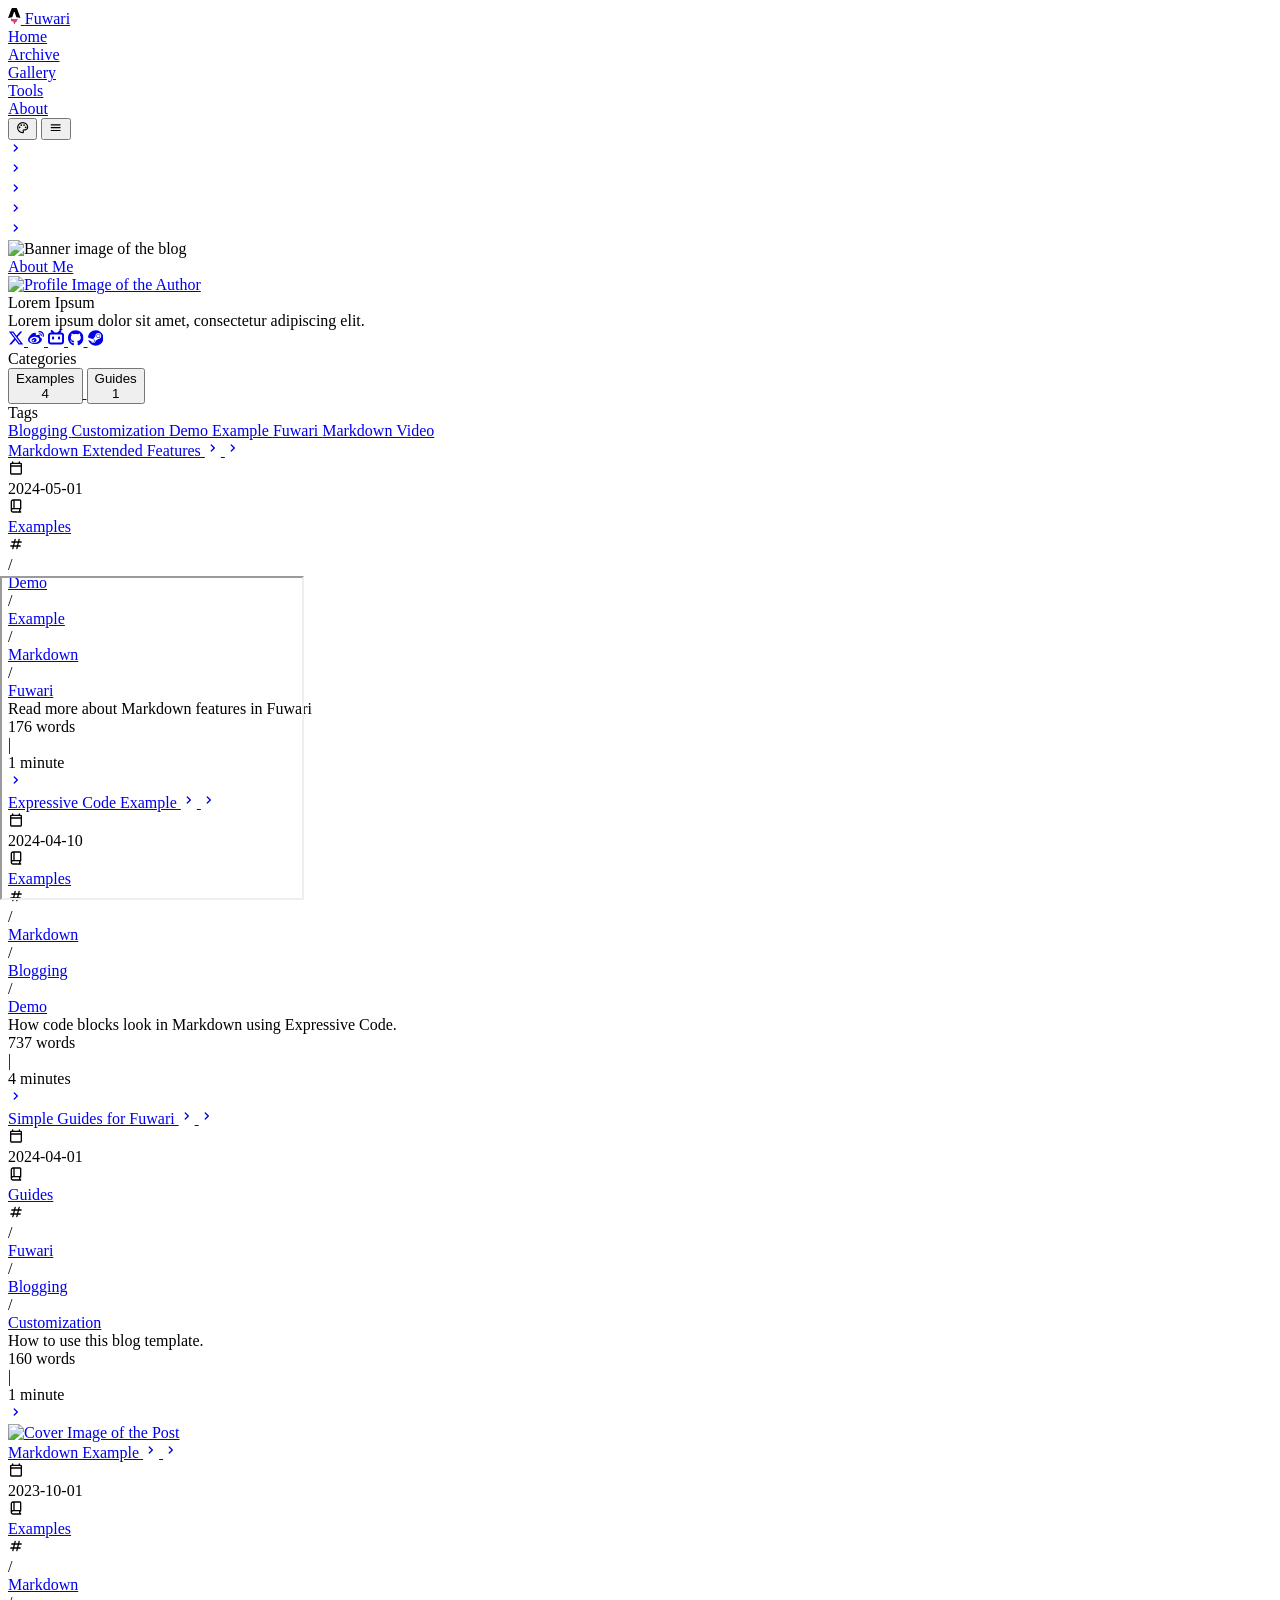
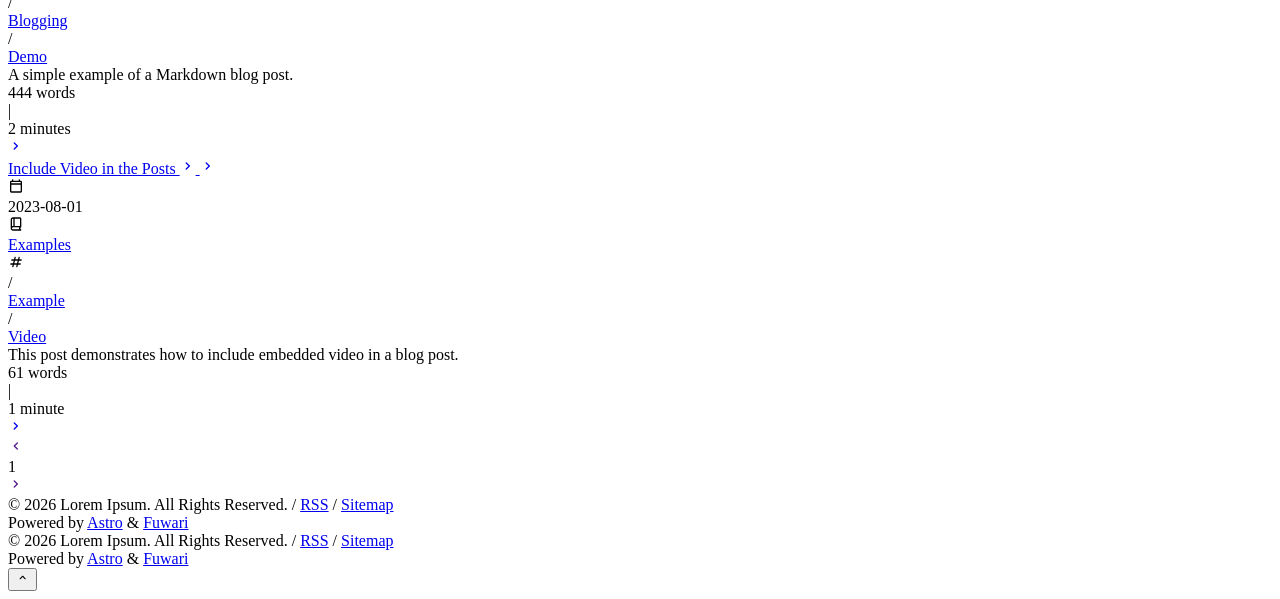
==== index.html @ 93f0564a "'1'" ====
<!DOCTYPE html><html lang="en" class="bg-[var(--page-bg)] transition text-[14px] md:text-[16px]" data-overlayscrollbars-initialize data-astro-cid-sckkx6r4 style="--bannerOffset: 15vh;--banner-height-home: 65vh;--banner-height: 35vh;--configHue: 250;--page-width: 75rem;"> <head><title>Fuwari - Demo Site</title><meta charset="UTF-8"><meta name="description" content="Fuwari - Demo Site"><meta name="author" content="Lorem Ipsum"><meta property="og:site_name" content="Fuwari"><meta property="og:url" content="https://instanthotcocoa.github.io/v2/"><meta property="og:title" content="Fuwari - Demo Site"><meta property="og:description" content="Fuwari - Demo Site"><meta property="og:type" content="website"><meta name="twitter:card" content="summary_large_image"><meta property="twitter:url" content="https://instanthotcocoa.github.io/v2/"><meta name="twitter:title" content="Fuwari - Demo Site"><meta name="twitter:description" content="Fuwari - Demo Site"><meta name="viewport" content="width=device-width"><meta name="generator" content="Astro v5.13.10"><link rel="icon" href="/v2/favicon/favicon-light-32.png" sizes="32x32" media="(prefers-color-scheme: light)"><link rel="icon" href="/v2/favicon/favicon-light-128.png" sizes="128x128" media="(prefers-color-scheme: light)"><link rel="icon" href="/v2/favicon/favicon-light-180.png" sizes="180x180" media="(prefers-color-scheme: light)"><link rel="icon" href="/v2/favicon/favicon-light-192.png" sizes="192x192" media="(prefers-color-scheme: light)"><link rel="icon" href="/v2/favicon/favicon-dark-32.png" sizes="32x32" media="(prefers-color-scheme: dark)"><link rel="icon" href="/v2/favicon/favicon-dark-128.png" sizes="128x128" media="(prefers-color-scheme: dark)"><link rel="icon" href="/v2/favicon/favicon-dark-180.png" sizes="180x180" media="(prefers-color-scheme: dark)"><link rel="icon" href="/v2/favicon/favicon-dark-192.png" sizes="192x192" media="(prefers-color-scheme: dark)"><!-- Set the theme before the page is rendered to avoid a flash --><script>(function(){const DEFAULT_THEME = "auto";
const LIGHT_MODE = "light";
const DARK_MODE = "dark";
const AUTO_MODE = "auto";
const BANNER_HEIGHT_EXTEND = 30;
const PAGE_WIDTH = 75;
const configHue = 250;

			// Load the theme from local storage
			const theme = localStorage.getItem('theme') || DEFAULT_THEME;
			switch (theme) {
				case LIGHT_MODE:
					document.documentElement.classList.remove('dark');
					break
				case DARK_MODE:
					document.documentElement.classList.add('dark');
					break
				case AUTO_MODE:
					if (window.matchMedia('(prefers-color-scheme: dark)').matches) {
						document.documentElement.classList.add('dark');
					} else {
						document.documentElement.classList.remove('dark');
					}
			}

			// Load the hue from local storage
			const hue = localStorage.getItem('hue') || configHue;
			document.documentElement.style.setProperty('--hue', hue);

			// calculate the --banner-height-extend, which needs to be a multiple of 4 to avoid blurry text
			let offset = Math.floor(window.innerHeight * (BANNER_HEIGHT_EXTEND / 100));
			offset = offset - offset % 4;
			document.documentElement.style.setProperty('--banner-height-extend', `${offset}px`);
		})();</script><!-- defines global css variables. This will be applied to <html> <body> and some other elements idk why --><link rel="alternate" type="application/rss+xml" title="Lorem Ipsum" href="https://instanthotcocoa.github.io/rss.xml"><link rel="stylesheet" href="/v2/_astro/Layout.DSulWsr7.css">
<link rel="stylesheet" href="/v2/_astro/Layout.y4KPJ9hc.css">
<link rel="stylesheet" href="/v2/_astro/_page_.Cdfu7bdJ.css">
<link rel="stylesheet" href="/v2/_astro/_page_.Dt-dnKbl.css">
<link rel="stylesheet" href="/v2/_astro/about.BAFBrwNU.css">
<style>.iframe-wrapper[data-astro-cid-mlc4vpxg]{position:relative;width:100%;padding-top:100%;overflow:hidden;border-radius:12px}.iframe-wrapper[data-astro-cid-mlc4vpxg] iframe[data-astro-cid-mlc4vpxg]{position:absolute;top:0;left:0;width:100%;height:100%;background:transparent;border:none}
input.svelte-1wah7ro:focus{outline:0}.search-panel.svelte-1wah7ro{max-height:calc(100vh - 100px);overflow-y:auto}.overflow-y-auto.svelte-fulszy::-webkit-scrollbar{width:4px}.overflow-y-auto.svelte-fulszy::-webkit-scrollbar-track{background:transparent}.overflow-y-auto.svelte-fulszy::-webkit-scrollbar-thumb{background:var(--scrollbar-bg);border-radius:2px}.overflow-y-auto.svelte-fulszy::-webkit-scrollbar-thumb:hover{background:var(--scrollbar-bg-hover)}#display-setting.svelte-d7tq3k input[type=range]:where(.svelte-d7tq3k){-webkit-appearance:none;height:1.5rem;background-image:var(--color-selection-bar);transition:background-image .15s ease-in-out}#display-setting.svelte-d7tq3k input[type=range]:where(.svelte-d7tq3k)::-webkit-slider-thumb{-webkit-appearance:none;height:1rem;width:.5rem;border-radius:.125rem;background:#ffffffb3;box-shadow:none}#display-setting.svelte-d7tq3k input[type=range]:where(.svelte-d7tq3k)::-webkit-slider-thumb:hover{background:#fffc}#display-setting.svelte-d7tq3k input[type=range]:where(.svelte-d7tq3k)::-webkit-slider-thumb:active{background:#fff9}#display-setting.svelte-d7tq3k input[type=range]:where(.svelte-d7tq3k)::-moz-range-thumb{-webkit-appearance:none;height:1rem;width:.5rem;border-radius:.125rem;border-width:0;background:#ffffffb3;box-shadow:none}#display-setting.svelte-d7tq3k input[type=range]:where(.svelte-d7tq3k)::-moz-range-thumb:hover{background:#fffc}#display-setting.svelte-d7tq3k input[type=range]:where(.svelte-d7tq3k)::-moz-range-thumb:active{background:#fff9}#display-setting.svelte-d7tq3k input[type=range]:where(.svelte-d7tq3k)::-ms-thumb{-webkit-appearance:none;height:1rem;width:.5rem;border-radius:.125rem;background:#ffffffb3;box-shadow:none}#display-setting.svelte-d7tq3k input[type=range]:where(.svelte-d7tq3k)::-ms-thumb:hover{background:#fffc}#display-setting.svelte-d7tq3k input[type=range]:where(.svelte-d7tq3k)::-ms-thumb:active{background:#fff9}
</style><script type="module" src="/v2/_astro/page.Bn2Grc6Z.js"></script></head> <body class=" min-h-screen transition  lg:is-home enable-banner" data-overlayscrollbars-initialize data-astro-cid-sckkx6r4 style="--bannerOffset: 15vh;--banner-height-home: 65vh;--banner-height: 35vh;--configHue: 250;--page-width: 75rem;"> <div id="config-carrier" data-hue="250"></div>   <iframe width="300px" height="320px" src="https://instanthotcocoa.github.io/pixijs-live2d/" style="position: fixed; left: 0px; bottom: 0px; z-index: 2147483647;">
    您的浏览器不支持 iframe
</iframe>   <div id="top-row" class="z-50 pointer-events-none relative transition-all duration-700 max-w-[var(--page-width)] px-0 md:px-4 mx-auto"> <div id="navbar-wrapper" class="pointer-events-auto sticky top-0 transition-all"> <nav id="navbar" class="z-50 onload-animation"> <div class="absolute h-8 left-0 right-0 -top-8 bg-[var(--card-bg)] transition"></div> <!-- used for onload animation --> <div class="card-base !overflow-visible max-w-[var(--page-width)] h-[4.5rem] !rounded-t-none mx-auto flex items-center justify-between px-4"> <a href="/v2/" class="btn-plain scale-animation rounded-lg h-[3.25rem] px-5 font-bold active:scale-95"> <div class="flex flex-row text-[var(--primary)] items-center text-md"> <svg width="0.8em" height="1em" class="text-[1.75rem] mb-1 mr-2" data-icon="astro">   <symbol id="ai:local:astro" viewBox="0 0 64 80"><g fill="none"><path fill="#000" d="M20.525 67.632c-3.596-3.279-4.646-10.169-3.147-15.16 2.598 3.147 6.197 4.144 9.926 4.706 5.755.869 11.408.544 16.755-2.08.612-.3 1.177-.7 1.846-1.105.501 1.452.632 2.918.457 4.41-.427 3.633-2.24 6.44-5.122 8.568-1.153.85-2.373 1.611-3.564 2.414-3.658 2.466-4.648 5.358-3.273 9.564.033.103.062.205.136.455-1.868-.834-3.232-2.047-4.272-3.644-1.098-1.684-1.62-3.548-1.647-5.564-.014-.982-.014-1.972-.146-2.939-.323-2.359-1.433-3.415-3.524-3.475-2.146-.063-3.844 1.26-4.294 3.345-.034.16-.084.318-.134.503z"/><path fill="url(#a)" d="M20.525 67.632c-3.596-3.279-4.646-10.169-3.147-15.16 2.598 3.147 6.197 4.144 9.926 4.706 5.755.869 11.408.544 16.755-2.08.612-.3 1.177-.7 1.846-1.105.501 1.452.632 2.918.457 4.41-.427 3.633-2.24 6.44-5.122 8.568-1.153.85-2.373 1.611-3.564 2.414-3.658 2.466-4.648 5.358-3.273 9.564.033.103.062.205.136.455-1.868-.834-3.232-2.047-4.272-3.644-1.098-1.684-1.62-3.548-1.647-5.564-.014-.982-.014-1.972-.146-2.939-.323-2.359-1.433-3.415-3.524-3.475-2.146-.063-3.844 1.26-4.294 3.345-.034.16-.084.318-.134.503z"/><path fill="#000" d="M0 51.64s10.649-5.175 21.327-5.175L29.38 21.61c.301-1.202 1.181-2.019 2.175-2.019s1.874.817 2.175 2.02l8.051 24.854c12.647 0 21.328 5.175 21.328 5.175L44.984 2.39C44.465.935 43.59 0 42.407 0H20.702c-1.181 0-2.022.936-2.577 2.39C18.086 2.485 0 51.64 0 51.64"/><defs><linearGradient id="a" x1="31.554" x2="39.746" y1="75.442" y2="48.376" gradientUnits="userSpaceOnUse"><stop stop-color="#D83333"/><stop offset="1" stop-color="#F041FF"/></linearGradient></defs></g></symbol><use href="#ai:local:astro"></use>  </svg> <span data-i18n="title">Fuwari</span> </div> </a> <div class="hidden md:flex"> <a aria-label="Home" href="/v2/" class="btn-plain scale-animation rounded-lg h-11 font-bold px-5 active:scale-95"> <div class="flex items-center"> <span data-i18n="Home">Home</span>  </div> </a><a aria-label="Archive" href="/v2/archive/" class="btn-plain scale-animation rounded-lg h-11 font-bold px-5 active:scale-95"> <div class="flex items-center"> <span data-i18n="Archive">Archive</span>  </div> </a><a aria-label="Gallery" href="/v2/gallery/" class="btn-plain scale-animation rounded-lg h-11 font-bold px-5 active:scale-95"> <div class="flex items-center"> <span data-i18n="Gallery">Gallery</span>  </div> </a><a aria-label="Tools" href="/v2/tools/" class="btn-plain scale-animation rounded-lg h-11 font-bold px-5 active:scale-95"> <div class="flex items-center"> <span data-i18n="Tools">Tools</span>  </div> </a><a aria-label="About" href="/v2/about/" class="btn-plain scale-animation rounded-lg h-11 font-bold px-5 active:scale-95"> <div class="flex items-center"> <span data-i18n="About">About</span>  </div> </a> </div> <div class="flex"> <!--<SearchPanel client:load>--> <style>astro-island,astro-slot,astro-static-slot{display:contents}</style><script>(()=>{var e=async t=>{await(await t())()};(self.Astro||(self.Astro={})).only=e;window.dispatchEvent(new Event("astro:only"));})();</script><script>(()=>{var A=Object.defineProperty;var g=(i,o,a)=>o in i?A(i,o,{enumerable:!0,configurable:!0,writable:!0,value:a}):i[o]=a;var d=(i,o,a)=>g(i,typeof o!="symbol"?o+"":o,a);{let i={0:t=>m(t),1:t=>a(t),2:t=>new RegExp(t),3:t=>new Date(t),4:t=>new Map(a(t)),5:t=>new Set(a(t)),6:t=>BigInt(t),7:t=>new URL(t),8:t=>new Uint8Array(t),9:t=>new Uint16Array(t),10:t=>new Uint32Array(t),11:t=>1/0*t},o=t=>{let[l,e]=t;return l in i?i[l](e):void 0},a=t=>t.map(o),m=t=>typeof t!="object"||t===null?t:Object.fromEntries(Object.entries(t).map(([l,e])=>[l,o(e)]));class y extends HTMLElement{constructor(){super(...arguments);d(this,"Component");d(this,"hydrator");d(this,"hydrate",async()=>{var b;if(!this.hydrator||!this.isConnected)return;let e=(b=this.parentElement)==null?void 0:b.closest("astro-island[ssr]");if(e){e.addEventListener("astro:hydrate",this.hydrate,{once:!0});return}let c=this.querySelectorAll("astro-slot"),n={},h=this.querySelectorAll("template[data-astro-template]");for(let r of h){let s=r.closest(this.tagName);s!=null&&s.isSameNode(this)&&(n[r.getAttribute("data-astro-template")||"default"]=r.innerHTML,r.remove())}for(let r of c){let s=r.closest(this.tagName);s!=null&&s.isSameNode(this)&&(n[r.getAttribute("name")||"default"]=r.innerHTML)}let p;try{p=this.hasAttribute("props")?m(JSON.parse(this.getAttribute("props"))):{}}catch(r){let s=this.getAttribute("component-url")||"<unknown>",v=this.getAttribute("component-export");throw v&&(s+=` (export ${v})`),console.error(`[hydrate] Error parsing props for component ${s}`,this.getAttribute("props"),r),r}let u;await this.hydrator(this)(this.Component,p,n,{client:this.getAttribute("client")}),this.removeAttribute("ssr"),this.dispatchEvent(new CustomEvent("astro:hydrate"))});d(this,"unmount",()=>{this.isConnected||this.dispatchEvent(new CustomEvent("astro:unmount"))})}disconnectedCallback(){document.removeEventListener("astro:after-swap",this.unmount),document.addEventListener("astro:after-swap",this.unmount,{once:!0})}connectedCallback(){if(!this.hasAttribute("await-children")||document.readyState==="interactive"||document.readyState==="complete")this.childrenConnectedCallback();else{let e=()=>{document.removeEventListener("DOMContentLoaded",e),c.disconnect(),this.childrenConnectedCallback()},c=new MutationObserver(()=>{var n;((n=this.lastChild)==null?void 0:n.nodeType)===Node.COMMENT_NODE&&this.lastChild.nodeValue==="astro:end"&&(this.lastChild.remove(),e())});c.observe(this,{childList:!0}),document.addEventListener("DOMContentLoaded",e)}}async childrenConnectedCallback(){let e=this.getAttribute("before-hydration-url");e&&await import(e),this.start()}async start(){let e=JSON.parse(this.getAttribute("opts")),c=this.getAttribute("client");if(Astro[c]===void 0){window.addEventListener(`astro:${c}`,()=>this.start(),{once:!0});return}try{await Astro[c](async()=>{let n=this.getAttribute("renderer-url"),[h,{default:p}]=await Promise.all([import(this.getAttribute("component-url")),n?import(n):()=>()=>{}]),u=this.getAttribute("component-export")||"default";if(!u.includes("."))this.Component=h[u];else{this.Component=h;for(let f of u.split("."))this.Component=this.Component[f]}return this.hydrator=p,this.hydrate},e,this)}catch(n){console.error(`[astro-island] Error hydrating ${this.getAttribute("component-url")}`,n)}}attributeChangedCallback(){this.hydrate()}}d(y,"observedAttributes",["props"]),customElements.get("astro-island")||customElements.define("astro-island",y)}})();</script><astro-island uid="Z266nYL" component-url="/v2/_astro/Search.BaLKY0da.js" component-export="default" renderer-url="/v2/_astro/client.svelte.DAYbMegC.js" props="{}" ssr client="only" opts="{&quot;name&quot;:&quot;Search&quot;,&quot;value&quot;:&quot;svelte&quot;}"></astro-island> <astro-island uid="Z1GD9ji" component-url="/v2/_astro/LanguageSwitch.3F9Gmn_I.js" component-export="default" renderer-url="/v2/_astro/client.svelte.DAYbMegC.js" props="{}" ssr client="only" opts="{&quot;name&quot;:&quot;LanguageSwitch&quot;,&quot;value&quot;:true}"></astro-island> <button aria-label="Display Settings" class="btn-plain scale-animation rounded-lg h-11 w-11 active:scale-90" id="display-settings-switch"> <svg width="1em" height="1em" class="text-[1.25rem]" data-icon="material-symbols:palette-outline">   <symbol id="ai:material-symbols:palette-outline" viewBox="0 0 24 24"><path fill="currentColor" d="M12 22q-2.05 0-3.875-.788t-3.187-2.15t-2.15-3.187T2 12q0-2.075.813-3.9t2.2-3.175T8.25 2.788T12.2 2q2 0 3.775.688t3.113 1.9t2.125 2.875T22 11.05q0 2.875-1.75 4.413T16 17h-1.85q-.225 0-.312.125t-.088.275q0 .3.375.863t.375 1.287q0 1.25-.687 1.85T12 22m-5.5-9q.65 0 1.075-.425T8 11.5t-.425-1.075T6.5 10t-1.075.425T5 11.5t.425 1.075T6.5 13m3-4q.65 0 1.075-.425T11 7.5t-.425-1.075T9.5 6t-1.075.425T8 7.5t.425 1.075T9.5 9m5 0q.65 0 1.075-.425T16 7.5t-.425-1.075T14.5 6t-1.075.425T13 7.5t.425 1.075T14.5 9m3 4q.65 0 1.075-.425T19 11.5t-.425-1.075T17.5 10t-1.075.425T16 11.5t.425 1.075T17.5 13M12 20q.225 0 .363-.125t.137-.325q0-.35-.375-.825T11.75 17.3q0-1.05.725-1.675T14.25 15H16q1.65 0 2.825-.962T20 11.05q0-3.025-2.312-5.038T12.2 4Q8.8 4 6.4 6.325T4 12q0 3.325 2.338 5.663T12 20"/></symbol><use href="#ai:material-symbols:palette-outline"></use>  </svg> </button> <astro-island uid="Z12lejB" component-url="/v2/_astro/LightDarkSwitch.BEn4YEo2.js" component-export="default" renderer-url="/v2/_astro/client.svelte.DAYbMegC.js" props="{}" ssr client="only" opts="{&quot;name&quot;:&quot;LightDarkSwitch&quot;,&quot;value&quot;:&quot;svelte&quot;}"></astro-island> <button aria-label="Menu" name="Nav Menu" class="btn-plain scale-animation rounded-lg w-11 h-11 active:scale-90 md:!hidden" id="nav-menu-switch"> <svg width="1em" height="1em" class="text-[1.25rem]" data-icon="material-symbols:menu-rounded">   <symbol id="ai:material-symbols:menu-rounded" viewBox="0 0 24 24"><path fill="currentColor" d="M4 18q-.425 0-.712-.288T3 17t.288-.712T4 16h16q.425 0 .713.288T21 17t-.288.713T20 18zm0-5q-.425 0-.712-.288T3 12t.288-.712T4 11h16q.425 0 .713.288T21 12t-.288.713T20 13zm0-5q-.425 0-.712-.288T3 7t.288-.712T4 6h16q.425 0 .713.288T21 7t-.288.713T20 8z"/></symbol><use href="#ai:material-symbols:menu-rounded"></use>  </svg> </button> </div> <div id="nav-menu-panel" class="float-panel float-panel-closed absolute transition-all fixed right-4 px-2 py-2"> <a href="/v2/" class="group flex justify-between items-center py-2 pl-3 pr-1 rounded-lg gap-8
            hover:bg-[var(--btn-plain-bg-hover)] active:bg-[var(--btn-plain-bg-active)] transition
        "> <div class="transition text-black/75 dark:text-white/75 font-bold group-hover:text-[var(--primary)] group-active:text-[var(--primary)]">  </div> <svg width="1em" height="1em" class="transition text-[1.25rem] text-[var(--primary)]" data-icon="material-symbols:chevron-right-rounded">   <symbol id="ai:material-symbols:chevron-right-rounded" viewBox="0 0 24 24"><path fill="currentColor" d="M12.6 12L8.7 8.1q-.275-.275-.275-.7t.275-.7t.7-.275t.7.275l4.6 4.6q.15.15.213.325t.062.375t-.062.375t-.213.325l-4.6 4.6q-.275.275-.7.275t-.7-.275t-.275-.7t.275-.7z"/></symbol><use href="#ai:material-symbols:chevron-right-rounded"></use>  </svg>  </a><a href="/v2/archive/" class="group flex justify-between items-center py-2 pl-3 pr-1 rounded-lg gap-8
            hover:bg-[var(--btn-plain-bg-hover)] active:bg-[var(--btn-plain-bg-active)] transition
        "> <div class="transition text-black/75 dark:text-white/75 font-bold group-hover:text-[var(--primary)] group-active:text-[var(--primary)]">  </div> <svg width="1em" height="1em" viewBox="0 0 24 24" class="transition text-[1.25rem] text-[var(--primary)]" data-icon="material-symbols:chevron-right-rounded">   <use href="#ai:material-symbols:chevron-right-rounded"></use>  </svg>  </a><a href="/v2/gallery/" class="group flex justify-between items-center py-2 pl-3 pr-1 rounded-lg gap-8
            hover:bg-[var(--btn-plain-bg-hover)] active:bg-[var(--btn-plain-bg-active)] transition
        "> <div class="transition text-black/75 dark:text-white/75 font-bold group-hover:text-[var(--primary)] group-active:text-[var(--primary)]">  </div> <svg width="1em" height="1em" viewBox="0 0 24 24" class="transition text-[1.25rem] text-[var(--primary)]" data-icon="material-symbols:chevron-right-rounded">   <use href="#ai:material-symbols:chevron-right-rounded"></use>  </svg>  </a><a href="/v2/tools/" class="group flex justify-between items-center py-2 pl-3 pr-1 rounded-lg gap-8
            hover:bg-[var(--btn-plain-bg-hover)] active:bg-[var(--btn-plain-bg-active)] transition
        "> <div class="transition text-black/75 dark:text-white/75 font-bold group-hover:text-[var(--primary)] group-active:text-[var(--primary)]">  </div> <svg width="1em" height="1em" viewBox="0 0 24 24" class="transition text-[1.25rem] text-[var(--primary)]" data-icon="material-symbols:chevron-right-rounded">   <use href="#ai:material-symbols:chevron-right-rounded"></use>  </svg>  </a><a href="/v2/about/" class="group flex justify-between items-center py-2 pl-3 pr-1 rounded-lg gap-8
            hover:bg-[var(--btn-plain-bg-hover)] active:bg-[var(--btn-plain-bg-active)] transition
        "> <div class="transition text-black/75 dark:text-white/75 font-bold group-hover:text-[var(--primary)] group-active:text-[var(--primary)]">  </div> <svg width="1em" height="1em" viewBox="0 0 24 24" class="transition text-[1.25rem] text-[var(--primary)]" data-icon="material-symbols:chevron-right-rounded">   <use href="#ai:material-symbols:chevron-right-rounded"></use>  </svg>  </a> </div> <astro-island uid="21KWGd" component-url="/v2/_astro/DisplaySettings.Ccnw3GHA.js" component-export="default" renderer-url="/v2/_astro/client.svelte.DAYbMegC.js" props="{}" ssr client="only" opts="{&quot;name&quot;:&quot;DisplaySettings&quot;,&quot;value&quot;:&quot;svelte&quot;}"></astro-island> </div> </nav> <script type="module">function o(){localStorage.theme==="dark"?(document.documentElement.classList.remove("dark"),localStorage.theme="light"):(document.documentElement.classList.add("dark"),localStorage.theme="dark")}function a(){let t=document.getElementById("scheme-switch");t&&(t.onclick=function(){o()});let n=document.getElementById("language-switch");n&&(n.onclick=function(){let e=document.getElementById("language-panel");e&&e.classList.toggle("float-panel-closed")});let l=document.getElementById("display-settings-switch");l&&(l.onclick=function(){let e=document.getElementById("display-setting");e&&e.classList.toggle("float-panel-closed")});let c=document.getElementById("nav-menu-switch");c&&(c.onclick=function(){let e=document.getElementById("nav-menu-panel");e&&e.classList.toggle("float-panel-closed")})}a();</script> <script>(function(){const scriptUrl = "/v2/pagefind/pagefind.js";

async function loadPagefind() {
    try {
        const response = await fetch(scriptUrl, { method: 'HEAD' });
        if (!response.ok) {
            throw new Error(`Pagefind script not found: ${response.status}`);
        }

        const pagefind = await import(scriptUrl);

        await pagefind.options({
            excerptLength: 20
        });

        window.pagefind = pagefind;

        document.dispatchEvent(new CustomEvent('pagefindready'));
        console.log('Pagefind loaded and initialized successfully, event dispatched.');
    } catch (error) {
        console.error('Failed to load Pagefind:', error);
        window.pagefind = {
            search: () => Promise.resolve({ results: [] }),
            options: () => Promise.resolve(),
        };
        document.dispatchEvent(new CustomEvent('pagefindloaderror'));
        console.log('Pagefind load error, event dispatched.');
    }
}

if (document.readyState === 'loading') {
    document.addEventListener('DOMContentLoaded', loadPagefind);
} else {
    loadPagefind();
}
})();</script> </div> </div>  <header id="banner-wrapper" class="absolute z-10 w-full transition duration-700 overflow-hidden" style="top: -30vh"> <div id="banner" class="object-cover h-full transition duration-700 opacity-0 scale-105 overflow-hidden relative"> <div class="transition absolute inset-0 dark:bg-black/10 bg-opacity-50 pointer-events-none"></div> <img src="/v2/_astro/demo-banner.WD4SMgz__Z2ks312.webp" alt="Banner image of the blog" style="object-position: center" loading="lazy" decoding="async" fetchpriority="auto" width="1920" height="1369" class="w-full h-full object-cover">  </div> </header> <div class="absolute w-full z-30 pointer-events-none" style="top: calc(35vh - 3.5rem)"> <!-- The pointer-events-none here prevent blocking the click event of the TOC --> <div class="relative max-w-[var(--page-width)] mx-auto pointer-events-auto"> <div id="main-grid" class="transition-swup-fade transition duration-700 w-full left-0 right-0 grid grid-cols-[17.5rem_auto] grid-rows-[auto_1fr_auto] lg:grid-rows-[auto]
    mx-auto gap-4 px-0 md:px-4"> <!-- Banner image credit -->  <aside id="sidebar" class="mb-4 row-start-2 row-end-3 col-span-2 lg:row-start-1 lg:row-end-2 lg:col-span-1 lg:max-w-[17.5rem] onload-animation w-full"> <div class="flex flex-col w-full gap-4 mb-4"> <div class="card-base p-3"> <a aria-label="Go to About Page" href="/v2/about/" class="group block relative mx-auto mt-1 lg:mx-0 lg:mt-0 mb-3
       max-w-[12rem] lg:max-w-none overflow-hidden rounded-xl active:scale-95"> <div class="absolute transition pointer-events-none group-hover:bg-black/30 group-active:bg-black/50 w-full h-full z-50 flex items-center justify-center"> <div class="transition opacity-0 scale-90 group-hover:scale-100 group-hover:opacity-100 text-white text-xl"> <span data-i18n="aboutMe">About Me</span> </div> </div> <div class="mx-auto lg:w-full h-full lg:mt-0  overflow-hidden relative"> <div class="transition absolute inset-0 dark:bg-black/10 bg-opacity-50 pointer-events-none"></div> <img src="/v2/_astro/demo-avatar.CxcI0ivM_ZVKmDl.webp" alt="Profile Image of the Author" style="object-position: center" loading="lazy" decoding="async" fetchpriority="auto" width="512" height="512" class="w-full h-full object-cover">  </div> </a> <div class="px-2"> <div class="font-bold text-xl text-center mb-1 dark:text-neutral-50 transition">Lorem Ipsum</div> <div class="h-1 w-5 bg-[var(--primary)] mx-auto rounded-full mb-2 transition"></div> <div class="text-center text-neutral-400 mb-2.5 transition">Lorem ipsum dolor sit amet, consectetur adipiscing elit.</div> <div class="flex flex-wrap gap-2 justify-center mb-1"> <a rel="me" aria-label="label-X-Twitter" href="https://x.com/elonmusk" target="_blank" class="btn-regular rounded-lg h-10 w-10 active:scale-90"> <svg width="1em" height="1em" class="text-[1.5rem]" data-icon="fa6-brands:x-twitter">   <symbol id="ai:fa6-brands:x-twitter" viewBox="0 0 512 512"><path fill="currentColor" d="M389.2 48h70.6L305.6 224.2L487 464H345L233.7 318.6L106.5 464H35.8l164.9-188.5L26.8 48h145.6l100.5 132.9zm-24.8 373.8h39.1L151.1 88h-42z"/></symbol><use href="#ai:fa6-brands:x-twitter"></use>  </svg> </a><a rel="me" aria-label="label-Weibo" href="https://weibo.com/u/1111681197" target="_blank" class="btn-regular rounded-lg h-10 w-10 active:scale-90"> <svg width="1em" height="1em" class="text-[1.5rem]" data-icon="fa6-brands:weibo">   <symbol id="ai:fa6-brands:weibo" viewBox="0 0 512 512"><path fill="currentColor" d="M407 177.6c7.6-24-13.4-46.8-37.4-41.7c-22 4.8-28.8-28.1-7.1-32.8c50.1-10.9 92.3 37.1 76.5 84.8c-6.8 21.2-38.8 10.8-32-10.3M214.8 446.7C108.5 446.7 0 395.3 0 310.4c0-44.3 28-95.4 76.3-143.7C176 67 279.5 65.8 249.9 161c-4 13.1 12.3 5.7 12.3 6c79.5-33.6 140.5-16.8 114 51.4c-3.7 9.4 1.1 10.9 8.3 13.1c135.7 42.3 34.8 215.2-169.7 215.2m143.7-146.3c-5.4-55.7-78.5-94-163.4-85.7c-84.8 8.6-148.8 60.3-143.4 116s78.5 94 163.4 85.7c84.8-8.6 148.8-60.3 143.4-116M347.9 35.1c-25.9 5.6-16.8 43.7 8.3 38.3c72.3-15.2 134.8 52.8 111.7 124c-7.4 24.2 29.1 37 37.4 12c31.9-99.8-55.1-195.9-157.4-174.3m-78.5 311c-17.1 38.8-66.8 60-109.1 46.3c-40.8-13.1-58-53.4-40.3-89.7c17.7-35.4 63.1-55.4 103.4-45.1c42 10.8 63.1 50.2 46 88.5m-86.3-30c-12.9-5.4-30 .3-38 12.9c-8.3 12.9-4.3 28 8.6 34c13.1 6 30.8.3 39.1-12.9c8-13.1 3.7-28.3-9.7-34m32.6-13.4c-5.1-1.7-11.4.6-14.3 5.4c-2.9 5.1-1.4 10.6 3.7 12.9c5.1 2 11.7-.3 14.6-5.4c2.8-5.2 1.1-10.9-4-12.9"/></symbol><use href="#ai:fa6-brands:weibo"></use>  </svg> </a><a rel="me" aria-label="label-Bilibili" href="https://space.bilibili.com/208259" target="_blank" class="btn-regular rounded-lg h-10 w-10 active:scale-90"> <svg width="1em" height="1em" class="text-[1.5rem]" data-icon="fa6-brands:bilibili">   <symbol id="ai:fa6-brands:bilibili" viewBox="0 0 512 512"><path fill="currentColor" d="M488.6 104.1c16.7 18.1 24.4 39.7 23.3 65.7v202.4c-.4 26.4-9.2 48.1-26.5 65.1c-17.2 17-39.1 25.9-65.5 26.7H92.02c-26.45-.8-48.21-9.8-65.28-27.2C9.682 419.4.767 396.5 0 368.2V169.8c.767-26 9.682-47.6 26.74-65.7C43.81 87.75 65.57 78.77 92.02 78h29.38L96.05 52.19c-5.75-5.73-8.63-13-8.63-21.79c0-8.8 2.88-16.06 8.63-21.797C101.8 2.868 109.1 0 117.9 0q13.2 0 21.9 8.603L213.1 78h88l74.5-69.397C381.7 2.868 389.2 0 398 0q13.2 0 21.9 8.603c5.7 5.737 8.6 12.997 8.6 21.797c0 8.79-2.9 16.06-8.6 21.79L394.6 78h29.3c26.4.77 48 9.75 64.7 26.1m-38.8 69.7c-.4-9.6-3.7-17.4-10.7-23.5c-5.2-6.1-14-9.4-22.7-9.8H96.05c-9.59.4-17.45 3.7-23.58 9.8c-6.14 6.1-9.4 13.9-9.78 23.5v194.4c0 9.2 3.26 17 9.78 23.5s14.38 9.8 23.58 9.8H416.4c9.2 0 17-3.3 23.3-9.8s9.7-14.3 10.1-23.5zm-264.3 42.7c6.3 6.3 9.7 14.1 10.1 23.2V273c-.4 9.2-3.7 16.9-9.8 23.2c-6.2 6.3-14 9.5-23.6 9.5s-17.5-3.2-23.6-9.5s-9.4-14-9.8-23.2v-33.3c.4-9.1 3.8-16.9 10.1-23.2s13.2-9.6 23.3-10c9.2.4 17 3.7 23.3 10m191.5 0c6.3 6.3 9.7 14.1 10.1 23.2V273c-.4 9.2-3.7 16.9-9.8 23.2s-14 9.5-23.6 9.5s-17.4-3.2-23.6-9.5c-7-6.3-9.4-14-9.7-23.2v-33.3c.3-9.1 3.7-16.9 10-23.2s14.1-9.6 23.3-10c9.2.4 17 3.7 23.3 10"/></symbol><use href="#ai:fa6-brands:bilibili"></use>  </svg> </a><a rel="me" aria-label="label-GitHub" href="https://github.com/github" target="_blank" class="btn-regular rounded-lg h-10 w-10 active:scale-90"> <svg width="0.97em" height="1em" class="text-[1.5rem]" data-icon="fa6-brands:github">   <symbol id="ai:fa6-brands:github" viewBox="0 0 496 512"><path fill="currentColor" d="M165.9 397.4c0 2-2.3 3.6-5.2 3.6c-3.3.3-5.6-1.3-5.6-3.6c0-2 2.3-3.6 5.2-3.6c3-.3 5.6 1.3 5.6 3.6m-31.1-4.5c-.7 2 1.3 4.3 4.3 4.9c2.6 1 5.6 0 6.2-2s-1.3-4.3-4.3-5.2c-2.6-.7-5.5.3-6.2 2.3m44.2-1.7c-2.9.7-4.9 2.6-4.6 4.9c.3 2 2.9 3.3 5.9 2.6c2.9-.7 4.9-2.6 4.6-4.6c-.3-1.9-3-3.2-5.9-2.9M244.8 8C106.1 8 0 113.3 0 252c0 110.9 69.8 205.8 169.5 239.2c12.8 2.3 17.3-5.6 17.3-12.1c0-6.2-.3-40.4-.3-61.4c0 0-70 15-84.7-29.8c0 0-11.4-29.1-27.8-36.6c0 0-22.9-15.7 1.6-15.4c0 0 24.9 2 38.6 25.8c21.9 38.6 58.6 27.5 72.9 20.9c2.3-16 8.8-27.1 16-33.7c-55.9-6.2-112.3-14.3-112.3-110.5c0-27.5 7.6-41.3 23.6-58.9c-2.6-6.5-11.1-33.3 2.6-67.9c20.9-6.5 69 27 69 27c20-5.6 41.5-8.5 62.8-8.5s42.8 2.9 62.8 8.5c0 0 48.1-33.6 69-27c13.7 34.7 5.2 61.4 2.6 67.9c16 17.7 25.8 31.5 25.8 58.9c0 96.5-58.9 104.2-114.8 110.5c9.2 7.9 17 22.9 17 46.4c0 33.7-.3 75.4-.3 83.6c0 6.5 4.6 14.4 17.3 12.1C428.2 457.8 496 362.9 496 252C496 113.3 383.5 8 244.8 8M97.2 352.9c-1.3 1-1 3.3.7 5.2c1.6 1.6 3.9 2.3 5.2 1c1.3-1 1-3.3-.7-5.2c-1.6-1.6-3.9-2.3-5.2-1m-10.8-8.1c-.7 1.3.3 2.9 2.3 3.9c1.6 1 3.6.7 4.3-.7c.7-1.3-.3-2.9-2.3-3.9c-2-.6-3.6-.3-4.3.7m32.4 35.6c-1.6 1.3-1 4.3 1.3 6.2c2.3 2.3 5.2 2.6 6.5 1c1.3-1.3.7-4.3-1.3-6.2c-2.2-2.3-5.2-2.6-6.5-1m-11.4-14.7c-1.6 1-1.6 3.6 0 5.9s4.3 3.3 5.6 2.3c1.6-1.3 1.6-3.9 0-6.2c-1.4-2.3-4-3.3-5.6-2"/></symbol><use href="#ai:fa6-brands:github"></use>  </svg> </a><a rel="me" aria-label="label-Steam" href="https://steamcommunity.com/id/gabelogannewell" target="_blank" class="btn-regular rounded-lg h-10 w-10 active:scale-90"> <svg width="0.97em" height="1em" class="text-[1.5rem]" data-icon="fa6-brands:steam">   <symbol id="ai:fa6-brands:steam" viewBox="0 0 496 512"><path fill="currentColor" d="M496 256c0 137-111.2 248-248.4 248c-113.8 0-209.6-76.3-239-180.4l95.2 39.3c6.4 32.1 34.9 56.4 68.9 56.4c39.2 0 71.9-32.4 70.2-73.5l84.5-60.2c52.1 1.3 95.8-40.9 95.8-93.5c0-51.6-42-93.5-93.7-93.5s-93.7 42-93.7 93.5v1.2L176.6 279c-15.5-.9-30.7 3.4-43.5 12.1L0 236.1C10.2 108.4 117.1 8 247.6 8C384.8 8 496 119 496 256M155.7 384.3l-30.5-12.6a52.8 52.8 0 0 0 27.2 25.8c26.9 11.2 57.8-1.6 69-28.4c5.4-13 5.5-27.3.1-40.3S206 305.6 193 300.2c-12.9-5.4-26.7-5.2-38.9-.6l31.5 13c19.8 8.2 29.2 30.9 20.9 50.7c-8.3 19.9-31 29.2-50.8 21m173.8-129.9c-34.4 0-62.4-28-62.4-62.3s28-62.3 62.4-62.3s62.4 28 62.4 62.3s-27.9 62.3-62.4 62.3m.1-15.6c25.9 0 46.9-21 46.9-46.8c0-25.9-21-46.8-46.9-46.8s-46.9 21-46.9 46.8c.1 25.8 21.1 46.8 46.9 46.8"/></symbol><use href="#ai:fa6-brands:steam"></use>  </svg> </a>  </div> </div> </div> </div> <div id="sidebar-sticky" class="transition-all duration-700 flex flex-col w-full gap-4 top-4 sticky top-4"> <widget-layout data-id="categories" data-is-collapsed="false" class="pb-4 card-base onload-animation" style="animation-delay: 150ms; --collapsedHeight: 7.5rem;" data-astro-cid-ucso7hve="true"> <div class="font-bold transition text-lg text-neutral-900 dark:text-neutral-100 relative ml-8 mt-4 mb-2
        before:w-1 before:h-4 before:rounded-md before:bg-[var(--primary)]
        before:absolute before:left-[-16px] before:top-[5.5px]" data-i18n="categories" data-astro-cid-ucso7hve style="--collapsedHeight: 7.5rem;">Categories</div> <div id="categories" class="collapse-wrapper px-4 overflow-hidden" data-astro-cid-ucso7hve style="--collapsedHeight: 7.5rem;"> <a href="/v2/archive/?category=Examples" aria-label="View all posts in the Examples category"> <button class="
            w-full
            h-10
            rounded-lg
            bg-none
            hover:bg-[var(--btn-plain-bg-hover)]
            active:bg-[var(--btn-plain-bg-active)]
            transition-all
            pl-2
            hover:pl-3
            
            text-neutral-700
            hover:text-[var(--primary)]
            dark:text-neutral-300
            dark:hover:text-[var(--primary)]
        "> <div class="flex items-center justify-between relative mr-2"> <div class="overflow-hidden text-left whitespace-nowrap overflow-ellipsis  "> Examples </div> <div class="transition px-2 h-7 ml-4 min-w-[2rem] rounded-lg text-sm font-bold
                    text-[var(--btn-content)] dark:text-[var(--deep-text)]
                    bg-[var(--btn-regular-bg)] dark:bg-[var(--primary)]
                    flex items-center justify-center"> 4 </div> </div> </button> </a><a href="/v2/archive/?category=Guides" aria-label="View all posts in the Guides category"> <button class="
            w-full
            h-10
            rounded-lg
            bg-none
            hover:bg-[var(--btn-plain-bg-hover)]
            active:bg-[var(--btn-plain-bg-active)]
            transition-all
            pl-2
            hover:pl-3
            
            text-neutral-700
            hover:text-[var(--primary)]
            dark:text-neutral-300
            dark:hover:text-[var(--primary)]
        "> <div class="flex items-center justify-between relative mr-2"> <div class="overflow-hidden text-left whitespace-nowrap overflow-ellipsis  "> Guides </div> <div class="transition px-2 h-7 ml-4 min-w-[2rem] rounded-lg text-sm font-bold
                    text-[var(--btn-content)] dark:text-[var(--deep-text)]
                    bg-[var(--btn-regular-bg)] dark:bg-[var(--primary)]
                    flex items-center justify-center"> 1 </div> </div> </button> </a> </div>  </widget-layout>  <script type="module">class d extends HTMLElement{constructor(){if(super(),this.dataset.isCollapsed!=="true")return;const e=this.dataset.id,t=this.querySelector(".expand-btn"),s=this.querySelector(`#${e}`);t.addEventListener("click",()=>{s.classList.remove("collapsed"),t.classList.add("hidden")})}}customElements.get("widget-layout")||customElements.define("widget-layout",d);</script> <widget-layout data-id="tags" data-is-collapsed="false" class="pb-4 card-base onload-animation" style="animation-delay: 200ms; --collapsedHeight: 7.5rem;" data-astro-cid-ucso7hve="true"> <div class="font-bold transition text-lg text-neutral-900 dark:text-neutral-100 relative ml-8 mt-4 mb-2
        before:w-1 before:h-4 before:rounded-md before:bg-[var(--primary)]
        before:absolute before:left-[-16px] before:top-[5.5px]" data-i18n="tags" data-astro-cid-ucso7hve style="--collapsedHeight: 7.5rem;">Tags</div> <div id="tags" class="collapse-wrapper px-4 overflow-hidden" data-astro-cid-ucso7hve style="--collapsedHeight: 7.5rem;">  <div class="flex gap-2 flex-wrap"> <a href="/v2/archive/?tag=Blogging" aria-label="View all posts with the Blogging tag" class="btn-regular h-8 text-sm px-3 rounded-lg">  Blogging </a><a href="/v2/archive/?tag=Customization" aria-label="View all posts with the Customization tag" class="btn-regular h-8 text-sm px-3 rounded-lg">  Customization </a><a href="/v2/archive/?tag=Demo" aria-label="View all posts with the Demo tag" class="btn-regular h-8 text-sm px-3 rounded-lg">  Demo </a><a href="/v2/archive/?tag=Example" aria-label="View all posts with the Example tag" class="btn-regular h-8 text-sm px-3 rounded-lg">  Example </a><a href="/v2/archive/?tag=Fuwari" aria-label="View all posts with the Fuwari tag" class="btn-regular h-8 text-sm px-3 rounded-lg">  Fuwari </a><a href="/v2/archive/?tag=Markdown" aria-label="View all posts with the Markdown tag" class="btn-regular h-8 text-sm px-3 rounded-lg">  Markdown </a><a href="/v2/archive/?tag=Video" aria-label="View all posts with the Video tag" class="btn-regular h-8 text-sm px-3 rounded-lg">  Video </a> </div>  </div>  </widget-layout>   </div> </aside> <main id="swup-container" class="transition-swup-fade col-span-2 lg:col-span-1 overflow-hidden"> <div id="content-wrapper" class="onload-animation"> <!-- the overflow-hidden here prevent long text break the layout--> <!-- make id different from windows.swup global property -->  <div class="transition flex flex-col rounded-[var(--radius-large)] bg-[var(--card-bg)] py-1 md:py-0 md:bg-transparent md:gap-4 mb-4"> <div class="card-base flex flex-col-reverse md:flex-col w-full rounded-[var(--radius-large)] overflow-hidden relative onload-animation" style="animation-delay: calc(var(--content-delay) + 0ms);; --coverWidth: 28%;" data-astro-cid-iyiqi2so> <div class="pl-6 md:pl-9 pr-6 md:pr-2 pt-6 md:pt-7 pb-6 relative w-full md:w-[calc(100%_-_52px_-_12px)]" data-astro-cid-iyiqi2so style="--coverWidth: 28%;"> <a href="/v2/posts/markdown-extended/" class="transition group w-full block font-bold mb-3 text-3xl text-90
        hover:text-[var(--primary)] dark:hover:text-[var(--primary)]
        active:text-[var(--title-active)] dark:active:text-[var(--title-active)]
        before:w-1 before:h-5 before:rounded-md before:bg-[var(--primary)]
        before:absolute before:top-[35px] before:left-[18px] before:hidden md:before:block
        " data-astro-cid-iyiqi2so style="--coverWidth: 28%;"> Markdown Extended Features <svg width="1em" height="1em" viewBox="0 0 24 24" class="inline text-[2rem] text-[var(--primary)] md:hidden translate-y-0.5 absolute" data-astro-cid-iyiqi2so="true" data-icon="material-symbols:chevron-right-rounded">   <use href="#ai:material-symbols:chevron-right-rounded"></use>  </svg> <svg width="1em" height="1em" viewBox="0 0 24 24" class="text-[var(--primary)] text-[2rem] transition hidden md:inline absolute translate-y-0.5 opacity-0 group-hover:opacity-100 -translate-x-1 group-hover:translate-x-0" data-astro-cid-iyiqi2so="true" data-icon="material-symbols:chevron-right-rounded">   <use href="#ai:material-symbols:chevron-right-rounded"></use>  </svg> </a> <!-- metadata --> <div class="flex flex-wrap text-neutral-500 dark:text-neutral-400 items-center gap-4 gap-x-4 gap-y-2 mb-4"> <!-- publish date --> <div class="flex items-center"> <div class="meta-icon"> <svg width="1em" height="1em" class="text-xl" data-icon="material-symbols:calendar-today-outline-rounded">   <symbol id="ai:material-symbols:calendar-today-outline-rounded" viewBox="0 0 24 24"><path fill="currentColor" d="M5 22q-.825 0-1.412-.587T3 20V6q0-.825.588-1.412T5 4h1V3q0-.425.288-.712T7 2t.713.288T8 3v1h8V3q0-.425.288-.712T17 2t.713.288T18 3v1h1q.825 0 1.413.588T21 6v14q0 .825-.587 1.413T19 22zm0-2h14V10H5zM5 8h14V6H5zm0 0V6z"/></symbol><use href="#ai:material-symbols:calendar-today-outline-rounded"></use>  </svg> </div> <span class="text-50 text-sm font-medium">2024-05-01</span> </div> <!-- update date -->  <!-- categories --> <div class="flex items-center"> <div class="meta-icon"> <svg width="1em" height="1em" class="text-xl" data-icon="material-symbols:book-2-outline-rounded">   <symbol id="ai:material-symbols:book-2-outline-rounded" viewBox="0 0 24 24"><path fill="currentColor" d="M6 15.325q.35-.175.725-.25T7.5 15H8V4h-.5q-.625 0-1.062.438T6 5.5zM10 15h8V4h-8zm-4 .325V4zM7.5 22q-1.45 0-2.475-1.025T4 18.5v-13q0-1.45 1.025-2.475T7.5 2H18q.825 0 1.413.587T20 4v12.525q0 .2-.162.363t-.588.362q-.35.175-.55.5t-.2.75t.2.763t.55.487t.55.413t.2.562v.25q0 .425-.288.725T19 22zm0-2h9.325q-.15-.35-.237-.712T16.5 18.5q0-.4.075-.775t.25-.725H7.5q-.65 0-1.075.438T6 18.5q0 .65.425 1.075T7.5 20"/></symbol><use href="#ai:material-symbols:book-2-outline-rounded"></use>  </svg> </div> <div class="flex flex-row flex-nowrap items-center"> <a href="/v2/archive/?category=Examples" aria-label="View all posts in the Examples category" class="link-lg transition text-50 text-sm font-medium
                            hover:text-[var(--primary)] dark:hover:text-[var(--primary)] whitespace-nowrap"> Examples </a> </div> </div> <!-- tags --> <div class="items-center hidden md:flex"> <div class="meta-icon"> <svg width="1em" height="1em" class="text-xl" data-icon="material-symbols:tag-rounded">   <symbol id="ai:material-symbols:tag-rounded" viewBox="0 0 24 24"><path fill="currentColor" d="m9 16l-.825 3.275q-.075.325-.325.525t-.6.2q-.475 0-.775-.375T6.3 18.8L7 16H4.275q-.5 0-.8-.387T3.3 14.75q.075-.35.35-.55t.625-.2H7.5l1-4H5.775q-.5 0-.8-.387T4.8 8.75q.075-.35.35-.55t.625-.2H9l.825-3.275Q9.9 4.4 10.15 4.2t.6-.2q.475 0 .775.375t.175.825L11 8h4l.825-3.275q.075-.325.325-.525t.6-.2q.475 0 .775.375t.175.825L17 8h2.725q.5 0 .8.387t.175.863q-.075.35-.35.55t-.625.2H16.5l-1 4h2.725q.5 0 .8.388t.175.862q-.075.35-.35.55t-.625.2H15l-.825 3.275q-.075.325-.325.525t-.6.2q-.475 0-.775-.375T12.3 18.8L13 16zm.5-2h4l1-4h-4z"/></symbol><use href="#ai:material-symbols:tag-rounded"></use>  </svg> </div> <div class="flex flex-row flex-nowrap items-center"> <div class="hidden mx-1.5 text-[var(--meta-divider)] text-sm">/</div>
                <a href="/v2/archive/?tag=Demo" aria-label="View all posts with the Demo tag" class="link-lg transition text-50 text-sm font-medium
                                hover:text-[var(--primary)] dark:hover:text-[var(--primary)] whitespace-nowrap"> Demo </a><div class="mx-1.5 text-[var(--meta-divider)] text-sm">/</div>
                <a href="/v2/archive/?tag=Example" aria-label="View all posts with the Example tag" class="link-lg transition text-50 text-sm font-medium
                                hover:text-[var(--primary)] dark:hover:text-[var(--primary)] whitespace-nowrap"> Example </a><div class="mx-1.5 text-[var(--meta-divider)] text-sm">/</div>
                <a href="/v2/archive/?tag=Markdown" aria-label="View all posts with the Markdown tag" class="link-lg transition text-50 text-sm font-medium
                                hover:text-[var(--primary)] dark:hover:text-[var(--primary)] whitespace-nowrap"> Markdown </a><div class="mx-1.5 text-[var(--meta-divider)] text-sm">/</div>
                <a href="/v2/archive/?tag=Fuwari" aria-label="View all posts with the Fuwari tag" class="link-lg transition text-50 text-sm font-medium
                                hover:text-[var(--primary)] dark:hover:text-[var(--primary)] whitespace-nowrap"> Fuwari </a>  </div> </div> </div> <!-- description --> <div class="transition text-75 mb-3.5 pr-4" data-astro-cid-iyiqi2so style="--coverWidth: 28%;"> Read more about Markdown features in Fuwari </div> <!-- word count and read time  --> <div class="text-sm text-black/30 dark:text-white/30 flex gap-4 transition" data-astro-cid-iyiqi2so style="--coverWidth: 28%;"> <div data-astro-cid-iyiqi2so style="--coverWidth: 28%;"> 176 <span data-i18n="wordsCount" data-astro-cid-iyiqi2so style="--coverWidth: 28%;">words</span> </div> <div data-astro-cid-iyiqi2so style="--coverWidth: 28%;">|</div> <div data-astro-cid-iyiqi2so style="--coverWidth: 28%;"> 1 <span data-i18n="minuteCount" data-astro-cid-iyiqi2so style="--coverWidth: 28%;">minute</span> </div> </div> </div>  <a href="/v2/posts/markdown-extended/" aria-label="Markdown Extended Features" class="!hidden md:!flex btn-regular w-[3.25rem]
         absolute right-3 top-3 bottom-3 rounded-xl bg-[var(--enter-btn-bg)]
         hover:bg-[var(--enter-btn-bg-hover)] active:bg-[var(--enter-btn-bg-active)] active:scale-95
        " data-astro-cid-iyiqi2so style="--coverWidth: 28%;"> <svg width="1em" height="1em" viewBox="0 0 24 24" class="transition text-[var(--primary)] text-4xl mx-auto" data-astro-cid-iyiqi2so="true" data-icon="material-symbols:chevron-right-rounded">   <use href="#ai:material-symbols:chevron-right-rounded"></use>  </svg> </a> </div> <div class="transition border-t-[1px] border-dashed mx-6 border-black/10 dark:border-white/[0.15] last:border-t-0 md:hidden" data-astro-cid-iyiqi2so style="--coverWidth: 28%;"></div> <div class="card-base flex flex-col-reverse md:flex-col w-full rounded-[var(--radius-large)] overflow-hidden relative onload-animation" style="animation-delay: calc(var(--content-delay) + 200ms);; --coverWidth: 28%;" data-astro-cid-iyiqi2so> <div class="pl-6 md:pl-9 pr-6 md:pr-2 pt-6 md:pt-7 pb-6 relative w-full md:w-[calc(100%_-_52px_-_12px)]" data-astro-cid-iyiqi2so style="--coverWidth: 28%;"> <a href="/v2/posts/expressive-code/" class="transition group w-full block font-bold mb-3 text-3xl text-90
        hover:text-[var(--primary)] dark:hover:text-[var(--primary)]
        active:text-[var(--title-active)] dark:active:text-[var(--title-active)]
        before:w-1 before:h-5 before:rounded-md before:bg-[var(--primary)]
        before:absolute before:top-[35px] before:left-[18px] before:hidden md:before:block
        " data-astro-cid-iyiqi2so style="--coverWidth: 28%;"> Expressive Code Example <svg width="1em" height="1em" viewBox="0 0 24 24" class="inline text-[2rem] text-[var(--primary)] md:hidden translate-y-0.5 absolute" data-astro-cid-iyiqi2so="true" data-icon="material-symbols:chevron-right-rounded">   <use href="#ai:material-symbols:chevron-right-rounded"></use>  </svg> <svg width="1em" height="1em" viewBox="0 0 24 24" class="text-[var(--primary)] text-[2rem] transition hidden md:inline absolute translate-y-0.5 opacity-0 group-hover:opacity-100 -translate-x-1 group-hover:translate-x-0" data-astro-cid-iyiqi2so="true" data-icon="material-symbols:chevron-right-rounded">   <use href="#ai:material-symbols:chevron-right-rounded"></use>  </svg> </a> <!-- metadata --> <div class="flex flex-wrap text-neutral-500 dark:text-neutral-400 items-center gap-4 gap-x-4 gap-y-2 mb-4"> <!-- publish date --> <div class="flex items-center"> <div class="meta-icon"> <svg width="1em" height="1em" viewBox="0 0 24 24" class="text-xl" data-icon="material-symbols:calendar-today-outline-rounded">   <use href="#ai:material-symbols:calendar-today-outline-rounded"></use>  </svg> </div> <span class="text-50 text-sm font-medium">2024-04-10</span> </div> <!-- update date -->  <!-- categories --> <div class="flex items-center"> <div class="meta-icon"> <svg width="1em" height="1em" viewBox="0 0 24 24" class="text-xl" data-icon="material-symbols:book-2-outline-rounded">   <use href="#ai:material-symbols:book-2-outline-rounded"></use>  </svg> </div> <div class="flex flex-row flex-nowrap items-center"> <a href="/v2/archive/?category=Examples" aria-label="View all posts in the Examples category" class="link-lg transition text-50 text-sm font-medium
                            hover:text-[var(--primary)] dark:hover:text-[var(--primary)] whitespace-nowrap"> Examples </a> </div> </div> <!-- tags --> <div class="items-center hidden md:flex"> <div class="meta-icon"> <svg width="1em" height="1em" viewBox="0 0 24 24" class="text-xl" data-icon="material-symbols:tag-rounded">   <use href="#ai:material-symbols:tag-rounded"></use>  </svg> </div> <div class="flex flex-row flex-nowrap items-center"> <div class="hidden mx-1.5 text-[var(--meta-divider)] text-sm">/</div>
                <a href="/v2/archive/?tag=Markdown" aria-label="View all posts with the Markdown tag" class="link-lg transition text-50 text-sm font-medium
                                hover:text-[var(--primary)] dark:hover:text-[var(--primary)] whitespace-nowrap"> Markdown </a><div class="mx-1.5 text-[var(--meta-divider)] text-sm">/</div>
                <a href="/v2/archive/?tag=Blogging" aria-label="View all posts with the Blogging tag" class="link-lg transition text-50 text-sm font-medium
                                hover:text-[var(--primary)] dark:hover:text-[var(--primary)] whitespace-nowrap"> Blogging </a><div class="mx-1.5 text-[var(--meta-divider)] text-sm">/</div>
                <a href="/v2/archive/?tag=Demo" aria-label="View all posts with the Demo tag" class="link-lg transition text-50 text-sm font-medium
                                hover:text-[var(--primary)] dark:hover:text-[var(--primary)] whitespace-nowrap"> Demo </a>  </div> </div> </div> <!-- description --> <div class="transition text-75 mb-3.5 pr-4" data-astro-cid-iyiqi2so style="--coverWidth: 28%;"> How code blocks look in Markdown using Expressive Code. </div> <!-- word count and read time  --> <div class="text-sm text-black/30 dark:text-white/30 flex gap-4 transition" data-astro-cid-iyiqi2so style="--coverWidth: 28%;"> <div data-astro-cid-iyiqi2so style="--coverWidth: 28%;"> 737 <span data-i18n="wordsCount" data-astro-cid-iyiqi2so style="--coverWidth: 28%;">words</span> </div> <div data-astro-cid-iyiqi2so style="--coverWidth: 28%;">|</div> <div data-astro-cid-iyiqi2so style="--coverWidth: 28%;"> 4 <span data-i18n="minutesCount" data-astro-cid-iyiqi2so style="--coverWidth: 28%;">minutes</span> </div> </div> </div>  <a href="/v2/posts/expressive-code/" aria-label="Expressive Code Example" class="!hidden md:!flex btn-regular w-[3.25rem]
         absolute right-3 top-3 bottom-3 rounded-xl bg-[var(--enter-btn-bg)]
         hover:bg-[var(--enter-btn-bg-hover)] active:bg-[var(--enter-btn-bg-active)] active:scale-95
        " data-astro-cid-iyiqi2so style="--coverWidth: 28%;"> <svg width="1em" height="1em" viewBox="0 0 24 24" class="transition text-[var(--primary)] text-4xl mx-auto" data-astro-cid-iyiqi2so="true" data-icon="material-symbols:chevron-right-rounded">   <use href="#ai:material-symbols:chevron-right-rounded"></use>  </svg> </a> </div> <div class="transition border-t-[1px] border-dashed mx-6 border-black/10 dark:border-white/[0.15] last:border-t-0 md:hidden" data-astro-cid-iyiqi2so style="--coverWidth: 28%;"></div> <div class="card-base flex flex-col-reverse md:flex-col w-full rounded-[var(--radius-large)] overflow-hidden relative onload-animation" style="animation-delay: calc(var(--content-delay) + 400ms);; --coverWidth: 28%;" data-astro-cid-iyiqi2so> <div class="pl-6 md:pl-9 pr-6 md:pr-2 pt-6 md:pt-7 pb-6 relative w-full md:w-[calc(100%_-_var(--coverWidth)_-_12px)]" data-astro-cid-iyiqi2so style="--coverWidth: 28%;"> <a href="/v2/posts/guide/" class="transition group w-full block font-bold mb-3 text-3xl text-90
        hover:text-[var(--primary)] dark:hover:text-[var(--primary)]
        active:text-[var(--title-active)] dark:active:text-[var(--title-active)]
        before:w-1 before:h-5 before:rounded-md before:bg-[var(--primary)]
        before:absolute before:top-[35px] before:left-[18px] before:hidden md:before:block
        " data-astro-cid-iyiqi2so style="--coverWidth: 28%;"> Simple Guides for Fuwari <svg width="1em" height="1em" viewBox="0 0 24 24" class="inline text-[2rem] text-[var(--primary)] md:hidden translate-y-0.5 absolute" data-astro-cid-iyiqi2so="true" data-icon="material-symbols:chevron-right-rounded">   <use href="#ai:material-symbols:chevron-right-rounded"></use>  </svg> <svg width="1em" height="1em" viewBox="0 0 24 24" class="text-[var(--primary)] text-[2rem] transition hidden md:inline absolute translate-y-0.5 opacity-0 group-hover:opacity-100 -translate-x-1 group-hover:translate-x-0" data-astro-cid-iyiqi2so="true" data-icon="material-symbols:chevron-right-rounded">   <use href="#ai:material-symbols:chevron-right-rounded"></use>  </svg> </a> <!-- metadata --> <div class="flex flex-wrap text-neutral-500 dark:text-neutral-400 items-center gap-4 gap-x-4 gap-y-2 mb-4"> <!-- publish date --> <div class="flex items-center"> <div class="meta-icon"> <svg width="1em" height="1em" viewBox="0 0 24 24" class="text-xl" data-icon="material-symbols:calendar-today-outline-rounded">   <use href="#ai:material-symbols:calendar-today-outline-rounded"></use>  </svg> </div> <span class="text-50 text-sm font-medium">2024-04-01</span> </div> <!-- update date -->  <!-- categories --> <div class="flex items-center"> <div class="meta-icon"> <svg width="1em" height="1em" viewBox="0 0 24 24" class="text-xl" data-icon="material-symbols:book-2-outline-rounded">   <use href="#ai:material-symbols:book-2-outline-rounded"></use>  </svg> </div> <div class="flex flex-row flex-nowrap items-center"> <a href="/v2/archive/?category=Guides" aria-label="View all posts in the Guides category" class="link-lg transition text-50 text-sm font-medium
                            hover:text-[var(--primary)] dark:hover:text-[var(--primary)] whitespace-nowrap"> Guides </a> </div> </div> <!-- tags --> <div class="items-center hidden md:flex"> <div class="meta-icon"> <svg width="1em" height="1em" viewBox="0 0 24 24" class="text-xl" data-icon="material-symbols:tag-rounded">   <use href="#ai:material-symbols:tag-rounded"></use>  </svg> </div> <div class="flex flex-row flex-nowrap items-center"> <div class="hidden mx-1.5 text-[var(--meta-divider)] text-sm">/</div>
                <a href="/v2/archive/?tag=Fuwari" aria-label="View all posts with the Fuwari tag" class="link-lg transition text-50 text-sm font-medium
                                hover:text-[var(--primary)] dark:hover:text-[var(--primary)] whitespace-nowrap"> Fuwari </a><div class="mx-1.5 text-[var(--meta-divider)] text-sm">/</div>
                <a href="/v2/archive/?tag=Blogging" aria-label="View all posts with the Blogging tag" class="link-lg transition text-50 text-sm font-medium
                                hover:text-[var(--primary)] dark:hover:text-[var(--primary)] whitespace-nowrap"> Blogging </a><div class="mx-1.5 text-[var(--meta-divider)] text-sm">/</div>
                <a href="/v2/archive/?tag=Customization" aria-label="View all posts with the Customization tag" class="link-lg transition text-50 text-sm font-medium
                                hover:text-[var(--primary)] dark:hover:text-[var(--primary)] whitespace-nowrap"> Customization </a>  </div> </div> </div> <!-- description --> <div class="transition text-75 mb-3.5 pr-4" data-astro-cid-iyiqi2so style="--coverWidth: 28%;"> How to use this blog template. </div> <!-- word count and read time  --> <div class="text-sm text-black/30 dark:text-white/30 flex gap-4 transition" data-astro-cid-iyiqi2so style="--coverWidth: 28%;"> <div data-astro-cid-iyiqi2so style="--coverWidth: 28%;"> 160 <span data-i18n="wordsCount" data-astro-cid-iyiqi2so style="--coverWidth: 28%;">words</span> </div> <div data-astro-cid-iyiqi2so style="--coverWidth: 28%;">|</div> <div data-astro-cid-iyiqi2so style="--coverWidth: 28%;"> 1 <span data-i18n="minuteCount" data-astro-cid-iyiqi2so style="--coverWidth: 28%;">minute</span> </div> </div> </div> <a href="/v2/posts/guide/" aria-label="Simple Guides for Fuwari" class="group max-h-[20vh] md:max-h-none mx-4 mt-4 -mb-2 md:mb-0 md:mx-0 md:mt-0 md:w-[var(--coverWidth)] relative md:absolute md:top-3 md:bottom-3 md:right-3 rounded-xl overflow-hidden active:scale-95" data-astro-cid-iyiqi2so style="--coverWidth: 28%;"> <div class="absolute pointer-events-none z-10 w-full h-full group-hover:bg-black/30 group-active:bg-black/50 transition" data-astro-cid-iyiqi2so style="--coverWidth: 28%;"></div> <div class="absolute pointer-events-none z-20 w-full h-full flex items-center justify-center " data-astro-cid-iyiqi2so style="--coverWidth: 28%;"> <svg width="1em" height="1em" viewBox="0 0 24 24" class="transition opacity-0 group-hover:opacity-100 scale-50 group-hover:scale-100 text-white text-5xl" data-astro-cid-iyiqi2so="true" data-icon="material-symbols:chevron-right-rounded">   <use href="#ai:material-symbols:chevron-right-rounded"></use>  </svg> </div> <div class="w-full h-full overflow-hidden relative"> <div class="transition absolute inset-0 dark:bg-black/10 bg-opacity-50 pointer-events-none"></div> <img src="/v2/_astro/cover.CgGywNHJ_Z1KNYSc.webp" alt="Cover Image of the Post" style="object-position: center" loading="lazy" decoding="async" fetchpriority="auto" width="2048" height="1024" class="w-full h-full object-cover">  </div> </a>  </div> <div class="transition border-t-[1px] border-dashed mx-6 border-black/10 dark:border-white/[0.15] last:border-t-0 md:hidden" data-astro-cid-iyiqi2so style="--coverWidth: 28%;"></div> <div class="card-base flex flex-col-reverse md:flex-col w-full rounded-[var(--radius-large)] overflow-hidden relative onload-animation" style="animation-delay: calc(var(--content-delay) + 600ms);; --coverWidth: 28%;" data-astro-cid-iyiqi2so> <div class="pl-6 md:pl-9 pr-6 md:pr-2 pt-6 md:pt-7 pb-6 relative w-full md:w-[calc(100%_-_52px_-_12px)]" data-astro-cid-iyiqi2so style="--coverWidth: 28%;"> <a href="/v2/posts/markdown/" class="transition group w-full block font-bold mb-3 text-3xl text-90
        hover:text-[var(--primary)] dark:hover:text-[var(--primary)]
        active:text-[var(--title-active)] dark:active:text-[var(--title-active)]
        before:w-1 before:h-5 before:rounded-md before:bg-[var(--primary)]
        before:absolute before:top-[35px] before:left-[18px] before:hidden md:before:block
        " data-astro-cid-iyiqi2so style="--coverWidth: 28%;"> Markdown Example <svg width="1em" height="1em" viewBox="0 0 24 24" class="inline text-[2rem] text-[var(--primary)] md:hidden translate-y-0.5 absolute" data-astro-cid-iyiqi2so="true" data-icon="material-symbols:chevron-right-rounded">   <use href="#ai:material-symbols:chevron-right-rounded"></use>  </svg> <svg width="1em" height="1em" viewBox="0 0 24 24" class="text-[var(--primary)] text-[2rem] transition hidden md:inline absolute translate-y-0.5 opacity-0 group-hover:opacity-100 -translate-x-1 group-hover:translate-x-0" data-astro-cid-iyiqi2so="true" data-icon="material-symbols:chevron-right-rounded">   <use href="#ai:material-symbols:chevron-right-rounded"></use>  </svg> </a> <!-- metadata --> <div class="flex flex-wrap text-neutral-500 dark:text-neutral-400 items-center gap-4 gap-x-4 gap-y-2 mb-4"> <!-- publish date --> <div class="flex items-center"> <div class="meta-icon"> <svg width="1em" height="1em" viewBox="0 0 24 24" class="text-xl" data-icon="material-symbols:calendar-today-outline-rounded">   <use href="#ai:material-symbols:calendar-today-outline-rounded"></use>  </svg> </div> <span class="text-50 text-sm font-medium">2023-10-01</span> </div> <!-- update date -->  <!-- categories --> <div class="flex items-center"> <div class="meta-icon"> <svg width="1em" height="1em" viewBox="0 0 24 24" class="text-xl" data-icon="material-symbols:book-2-outline-rounded">   <use href="#ai:material-symbols:book-2-outline-rounded"></use>  </svg> </div> <div class="flex flex-row flex-nowrap items-center"> <a href="/v2/archive/?category=Examples" aria-label="View all posts in the Examples category" class="link-lg transition text-50 text-sm font-medium
                            hover:text-[var(--primary)] dark:hover:text-[var(--primary)] whitespace-nowrap"> Examples </a> </div> </div> <!-- tags --> <div class="items-center hidden md:flex"> <div class="meta-icon"> <svg width="1em" height="1em" viewBox="0 0 24 24" class="text-xl" data-icon="material-symbols:tag-rounded">   <use href="#ai:material-symbols:tag-rounded"></use>  </svg> </div> <div class="flex flex-row flex-nowrap items-center"> <div class="hidden mx-1.5 text-[var(--meta-divider)] text-sm">/</div>
                <a href="/v2/archive/?tag=Markdown" aria-label="View all posts with the Markdown tag" class="link-lg transition text-50 text-sm font-medium
                                hover:text-[var(--primary)] dark:hover:text-[var(--primary)] whitespace-nowrap"> Markdown </a><div class="mx-1.5 text-[var(--meta-divider)] text-sm">/</div>
                <a href="/v2/archive/?tag=Blogging" aria-label="View all posts with the Blogging tag" class="link-lg transition text-50 text-sm font-medium
                                hover:text-[var(--primary)] dark:hover:text-[var(--primary)] whitespace-nowrap"> Blogging </a><div class="mx-1.5 text-[var(--meta-divider)] text-sm">/</div>
                <a href="/v2/archive/?tag=Demo" aria-label="View all posts with the Demo tag" class="link-lg transition text-50 text-sm font-medium
                                hover:text-[var(--primary)] dark:hover:text-[var(--primary)] whitespace-nowrap"> Demo </a>  </div> </div> </div> <!-- description --> <div class="transition text-75 mb-3.5 pr-4" data-astro-cid-iyiqi2so style="--coverWidth: 28%;"> A simple example of a Markdown blog post. </div> <!-- word count and read time  --> <div class="text-sm text-black/30 dark:text-white/30 flex gap-4 transition" data-astro-cid-iyiqi2so style="--coverWidth: 28%;"> <div data-astro-cid-iyiqi2so style="--coverWidth: 28%;"> 444 <span data-i18n="wordsCount" data-astro-cid-iyiqi2so style="--coverWidth: 28%;">words</span> </div> <div data-astro-cid-iyiqi2so style="--coverWidth: 28%;">|</div> <div data-astro-cid-iyiqi2so style="--coverWidth: 28%;"> 2 <span data-i18n="minutesCount" data-astro-cid-iyiqi2so style="--coverWidth: 28%;">minutes</span> </div> </div> </div>  <a href="/v2/posts/markdown/" aria-label="Markdown Example" class="!hidden md:!flex btn-regular w-[3.25rem]
         absolute right-3 top-3 bottom-3 rounded-xl bg-[var(--enter-btn-bg)]
         hover:bg-[var(--enter-btn-bg-hover)] active:bg-[var(--enter-btn-bg-active)] active:scale-95
        " data-astro-cid-iyiqi2so style="--coverWidth: 28%;"> <svg width="1em" height="1em" viewBox="0 0 24 24" class="transition text-[var(--primary)] text-4xl mx-auto" data-astro-cid-iyiqi2so="true" data-icon="material-symbols:chevron-right-rounded">   <use href="#ai:material-symbols:chevron-right-rounded"></use>  </svg> </a> </div> <div class="transition border-t-[1px] border-dashed mx-6 border-black/10 dark:border-white/[0.15] last:border-t-0 md:hidden" data-astro-cid-iyiqi2so style="--coverWidth: 28%;"></div> <div class="card-base flex flex-col-reverse md:flex-col w-full rounded-[var(--radius-large)] overflow-hidden relative onload-animation" style="animation-delay: calc(var(--content-delay) + 800ms);; --coverWidth: 28%;" data-astro-cid-iyiqi2so> <div class="pl-6 md:pl-9 pr-6 md:pr-2 pt-6 md:pt-7 pb-6 relative w-full md:w-[calc(100%_-_52px_-_12px)]" data-astro-cid-iyiqi2so style="--coverWidth: 28%;"> <a href="/v2/posts/video/" class="transition group w-full block font-bold mb-3 text-3xl text-90
        hover:text-[var(--primary)] dark:hover:text-[var(--primary)]
        active:text-[var(--title-active)] dark:active:text-[var(--title-active)]
        before:w-1 before:h-5 before:rounded-md before:bg-[var(--primary)]
        before:absolute before:top-[35px] before:left-[18px] before:hidden md:before:block
        " data-astro-cid-iyiqi2so style="--coverWidth: 28%;"> Include Video in the Posts <svg width="1em" height="1em" viewBox="0 0 24 24" class="inline text-[2rem] text-[var(--primary)] md:hidden translate-y-0.5 absolute" data-astro-cid-iyiqi2so="true" data-icon="material-symbols:chevron-right-rounded">   <use href="#ai:material-symbols:chevron-right-rounded"></use>  </svg> <svg width="1em" height="1em" viewBox="0 0 24 24" class="text-[var(--primary)] text-[2rem] transition hidden md:inline absolute translate-y-0.5 opacity-0 group-hover:opacity-100 -translate-x-1 group-hover:translate-x-0" data-astro-cid-iyiqi2so="true" data-icon="material-symbols:chevron-right-rounded">   <use href="#ai:material-symbols:chevron-right-rounded"></use>  </svg> </a> <!-- metadata --> <div class="flex flex-wrap text-neutral-500 dark:text-neutral-400 items-center gap-4 gap-x-4 gap-y-2 mb-4"> <!-- publish date --> <div class="flex items-center"> <div class="meta-icon"> <svg width="1em" height="1em" viewBox="0 0 24 24" class="text-xl" data-icon="material-symbols:calendar-today-outline-rounded">   <use href="#ai:material-symbols:calendar-today-outline-rounded"></use>  </svg> </div> <span class="text-50 text-sm font-medium">2023-08-01</span> </div> <!-- update date -->  <!-- categories --> <div class="flex items-center"> <div class="meta-icon"> <svg width="1em" height="1em" viewBox="0 0 24 24" class="text-xl" data-icon="material-symbols:book-2-outline-rounded">   <use href="#ai:material-symbols:book-2-outline-rounded"></use>  </svg> </div> <div class="flex flex-row flex-nowrap items-center"> <a href="/v2/archive/?category=Examples" aria-label="View all posts in the Examples category" class="link-lg transition text-50 text-sm font-medium
                            hover:text-[var(--primary)] dark:hover:text-[var(--primary)] whitespace-nowrap"> Examples </a> </div> </div> <!-- tags --> <div class="items-center hidden md:flex"> <div class="meta-icon"> <svg width="1em" height="1em" viewBox="0 0 24 24" class="text-xl" data-icon="material-symbols:tag-rounded">   <use href="#ai:material-symbols:tag-rounded"></use>  </svg> </div> <div class="flex flex-row flex-nowrap items-center"> <div class="hidden mx-1.5 text-[var(--meta-divider)] text-sm">/</div>
                <a href="/v2/archive/?tag=Example" aria-label="View all posts with the Example tag" class="link-lg transition text-50 text-sm font-medium
                                hover:text-[var(--primary)] dark:hover:text-[var(--primary)] whitespace-nowrap"> Example </a><div class="mx-1.5 text-[var(--meta-divider)] text-sm">/</div>
                <a href="/v2/archive/?tag=Video" aria-label="View all posts with the Video tag" class="link-lg transition text-50 text-sm font-medium
                                hover:text-[var(--primary)] dark:hover:text-[var(--primary)] whitespace-nowrap"> Video </a>  </div> </div> </div> <!-- description --> <div class="transition text-75 mb-3.5 pr-4" data-astro-cid-iyiqi2so style="--coverWidth: 28%;"> This post demonstrates how to include embedded video in a blog post. </div> <!-- word count and read time  --> <div class="text-sm text-black/30 dark:text-white/30 flex gap-4 transition" data-astro-cid-iyiqi2so style="--coverWidth: 28%;"> <div data-astro-cid-iyiqi2so style="--coverWidth: 28%;"> 61 <span data-i18n="wordsCount" data-astro-cid-iyiqi2so style="--coverWidth: 28%;">words</span> </div> <div data-astro-cid-iyiqi2so style="--coverWidth: 28%;">|</div> <div data-astro-cid-iyiqi2so style="--coverWidth: 28%;"> 1 <span data-i18n="minuteCount" data-astro-cid-iyiqi2so style="--coverWidth: 28%;">minute</span> </div> </div> </div>  <a href="/v2/posts/video/" aria-label="Include Video in the Posts" class="!hidden md:!flex btn-regular w-[3.25rem]
         absolute right-3 top-3 bottom-3 rounded-xl bg-[var(--enter-btn-bg)]
         hover:bg-[var(--enter-btn-bg-hover)] active:bg-[var(--enter-btn-bg-active)] active:scale-95
        " data-astro-cid-iyiqi2so style="--coverWidth: 28%;"> <svg width="1em" height="1em" viewBox="0 0 24 24" class="transition text-[var(--primary)] text-4xl mx-auto" data-astro-cid-iyiqi2so="true" data-icon="material-symbols:chevron-right-rounded">   <use href="#ai:material-symbols:chevron-right-rounded"></use>  </svg> </a> </div> <div class="transition border-t-[1px] border-dashed mx-6 border-black/10 dark:border-white/[0.15] last:border-t-0 md:hidden" data-astro-cid-iyiqi2so style="--coverWidth: 28%;"></div>  </div> <div class="mx-auto onload-animation flex flex-row gap-3 justify-center" style="animation-delay: calc(var(--content-delay) + 1000ms)"> <a href class="btn-card overflow-hidden rounded-lg text-[var(--primary)] w-11 h-11 disabled"> <svg width="1em" height="1em" class="text-[1.75rem]" data-icon="material-symbols:chevron-left-rounded">   <symbol id="ai:material-symbols:chevron-left-rounded" viewBox="0 0 24 24"><path fill="currentColor" d="m10.8 12l3.9 3.9q.275.275.275.7t-.275.7t-.7.275t-.7-.275l-4.6-4.6q-.15-.15-.212-.325T8.425 12t.063-.375t.212-.325l4.6-4.6q.275-.275.7-.275t.7.275t.275.7t-.275.7z"/></symbol><use href="#ai:material-symbols:chevron-left-rounded"></use>  </svg> </a> <div class="bg-[var(--card-bg)] flex flex-row rounded-lg items-center text-neutral-700 dark:text-neutral-300 font-bold"> <div class="h-11 w-11 rounded-lg bg-[var(--primary)] flex items-center justify-center
                    font-bold text-white dark:text-black/70"> 1 </div> </div> <a href class="btn-card overflow-hidden rounded-lg text-[var(--primary)] w-11 h-11 disabled"> <svg width="1em" height="1em" viewBox="0 0 24 24" class="text-[1.75rem]" data-icon="material-symbols:chevron-right-rounded">   <use href="#ai:material-symbols:chevron-right-rounded"></use>  </svg> </a> </div>  <div class="footer col-span-2 onload-animation hidden lg:block"> <!--<div class="border-t border-[var(&#45;&#45;primary)] mx-16 border-dashed py-8 max-w-[var(&#45;&#45;page-width)] flex flex-col items-center justify-center px-6">--><div class="transition border-t border-black/10 dark:border-white/15 my-10 border-dashed mx-32"></div> <!--<div class="transition bg-[oklch(92%_0.01_var(&#45;&#45;hue))] dark:bg-black rounded-2xl py-8 mt-4 mb-8 flex flex-col items-center justify-center px-6">--> <div class="transition border-dashed border-[oklch(85%_0.01_var(--hue))] dark:border-white/15 rounded-2xl mb-12 flex flex-col items-center justify-center px-6"> <div class="transition text-50 text-sm text-center">
&copy; <span id="copyright-year">2026</span> Lorem Ipsum. All Rights Reserved. /
<a class="transition link text-[var(--primary)] font-medium" target="_blank" href="/v2/rss.xml">RSS</a> /
<a class="transition link text-[var(--primary)] font-medium" target="_blank" href="/v2/sitemap-index.xml">Sitemap</a><br>
Powered by
<a class="transition link text-[var(--primary)] font-medium" target="_blank" href="https://astro.build">Astro</a> &
<a class="transition link text-[var(--primary)] font-medium" target="_blank" href="https://github.com/saicaca/fuwari">Fuwari</a> </div> </div> </div> </div> </main> <footer class="footer col-span-2 onload-animation block lg:hidden"> <!--<div class="border-t border-[var(&#45;&#45;primary)] mx-16 border-dashed py-8 max-w-[var(&#45;&#45;page-width)] flex flex-col items-center justify-center px-6">--><div class="transition border-t border-black/10 dark:border-white/15 my-10 border-dashed mx-32"></div> <!--<div class="transition bg-[oklch(92%_0.01_var(&#45;&#45;hue))] dark:bg-black rounded-2xl py-8 mt-4 mb-8 flex flex-col items-center justify-center px-6">--> <div class="transition border-dashed border-[oklch(85%_0.01_var(--hue))] dark:border-white/15 rounded-2xl mb-12 flex flex-col items-center justify-center px-6"> <div class="transition text-50 text-sm text-center">
&copy; <span id="copyright-year">2026</span> Lorem Ipsum. All Rights Reserved. /
<a class="transition link text-[var(--primary)] font-medium" target="_blank" href="/v2/rss.xml">RSS</a> /
<a class="transition link text-[var(--primary)] font-medium" target="_blank" href="/v2/sitemap-index.xml">Sitemap</a><br>
Powered by
<a class="transition link text-[var(--primary)] font-medium" target="_blank" href="https://astro.build">Astro</a> &
<a class="transition link text-[var(--primary)] font-medium" target="_blank" href="https://github.com/saicaca/fuwari">Fuwari</a> </div> </div> </footer> </div> <!-- There can't be a filter on parent element, or it will break `fixed` --><div class="back-to-top-wrapper hidden lg:block" data-astro-cid-eymb5ayk> <div id="back-to-top-btn" class="back-to-top-btn hide flex items-center rounded-2xl overflow-hidden transition" onclick="backToTop()" data-astro-cid-eymb5ayk> <button aria-label="Back to Top" class="btn-card h-[3.75rem] w-[3.75rem]" data-astro-cid-eymb5ayk> <svg width="1em" height="1em" class="mx-auto" data-astro-cid-eymb5ayk="true" data-icon="material-symbols:keyboard-arrow-up-rounded">   <symbol id="ai:material-symbols:keyboard-arrow-up-rounded" viewBox="0 0 24 24"><path fill="currentColor" d="m12 10.8l-3.9 3.9q-.275.275-.7.275t-.7-.275t-.275-.7t.275-.7l4.6-4.6q.3-.3.7-.3t.7.3l4.6 4.6q.275.275.275.7t-.275.7t-.7.275t-.7-.275z"/></symbol><use href="#ai:material-symbols:keyboard-arrow-up-rounded"></use>  </svg> </button> </div> </div>  <script>
function backToTop() {
    window.scroll({ top: 0, behavior: 'smooth' });
}
</script> </div> </div>  <div class="absolute w-full z-0 hidden 2xl:block"> <div class="relative max-w-[var(--page-width)] mx-auto"> <!-- TOC component --> <div id="toc-wrapper" class="hidden lg:block transition absolute top-0 -right-[var(--toc-width)] w-[var(--toc-width)] items-center toc-hide"> <div id="toc-inner-wrapper" class="fixed top-14 w-[var(--toc-width)] h-[calc(100vh_-_20rem)] overflow-y-scroll overflow-x-hidden hide-scrollbar"> <div id="toc" class="w-full h-full transition-swup-fade "> <div class="h-8 w-full"></div> <script type="module">class l extends HTMLElement{tocEl=null;visibleClass="visible";observer;anchorNavTarget=null;headingIdxMap=new Map;headings=[];sections=[];tocEntries=[];active=[];activeIndicator=null;constructor(){super(),this.observer=new IntersectionObserver(this.markVisibleSection,{threshold:0})}markVisibleSection=t=>{t.forEach(e=>{const i=e.target.children[0]?.getAttribute("id"),s=i?this.headingIdxMap.get(i):void 0;s!=null&&(this.active[s]=e.isIntersecting),e.isIntersecting&&this.anchorNavTarget==e.target.firstChild&&(this.anchorNavTarget=null)}),this.active.includes(!0)||this.fallback(),this.update()};toggleActiveHeading=()=>{let t=this.active.length-1,e=this.active.length-1,i=-1;for(;t>=0&&!this.active[t];)this.tocEntries[t].classList.remove(this.visibleClass),t--;for(;t>=0&&this.active[t];)this.tocEntries[t].classList.add(this.visibleClass),e=Math.min(e,t),i=Math.max(i,t),t--;for(;t>=0;)this.tocEntries[t].classList.remove(this.visibleClass),t--;if(e>i)this.activeIndicator?.setAttribute("style","opacity: 0");else{let s=this.tocEl?.getBoundingClientRect().top||0,n=this.tocEl?.scrollTop||0,o=this.tocEntries[e].getBoundingClientRect().top-s+n,c=this.tocEntries[i].getBoundingClientRect().bottom-s+n;this.activeIndicator?.setAttribute("style",`top: ${o}px; height: ${c-o}px`)}};scrollToActiveHeading=()=>{if(this.anchorNavTarget||!this.tocEl)return;const t=document.querySelectorAll(`#toc .${this.visibleClass}`);if(!t.length)return;const e=t[0],i=t[t.length-1],s=this.tocEl.clientHeight;let n;i.getBoundingClientRect().bottom-e.getBoundingClientRect().top<.9*s?n=e.offsetTop-32:n=i.offsetTop-s*.8,this.tocEl.scrollTo({top:n,left:0,behavior:"smooth"})};update=()=>{requestAnimationFrame(()=>{this.toggleActiveHeading(),this.scrollToActiveHeading()})};fallback=()=>{if(this.sections.length)for(let t=0;t<this.sections.length;t++){let e=this.sections[t].getBoundingClientRect().top,i=this.sections[t].getBoundingClientRect().bottom;if(this.isInRange(e,0,window.innerHeight)||this.isInRange(i,0,window.innerHeight)||e<0&&i>window.innerHeight)this.markActiveHeading(t);else if(e>window.innerHeight)break}};markActiveHeading=t=>{this.active[t]=!0};handleAnchorClick=t=>{const e=t.composedPath().find(i=>i instanceof HTMLAnchorElement);if(e){const i=decodeURIComponent(e.hash?.substring(1)),s=this.headingIdxMap.get(i);s!==void 0?this.anchorNavTarget=this.headings[s]:this.anchorNavTarget=null}};isInRange(t,e,i){return e<t&&t<i}connectedCallback(){const t=document.querySelector(".prose");t?t.addEventListener("animationend",()=>{this.init()},{once:!0}):console.debug("Animation element not found")}init(){if(this.tocEl=document.getElementById("toc-inner-wrapper"),!!this.tocEl&&(this.tocEl.addEventListener("click",this.handleAnchorClick,{capture:!0}),this.activeIndicator=document.getElementById("active-indicator"),this.tocEntries=Array.from(document.querySelectorAll("#toc a[href^='#']")),this.tocEntries.length!==0)){this.sections=new Array(this.tocEntries.length),this.headings=new Array(this.tocEntries.length);for(let t=0;t<this.tocEntries.length;t++){const e=decodeURIComponent(this.tocEntries[t].hash?.substring(1)),i=document.getElementById(e),s=i?.parentElement;i instanceof HTMLElement&&s instanceof HTMLElement&&(this.headings[t]=i,this.sections[t]=s,this.headingIdxMap.set(e,t))}this.active=new Array(this.tocEntries.length).fill(!1),this.sections.forEach(t=>this.observer.observe(t)),this.fallback(),this.update()}}disconnectedCallback(){this.sections.forEach(t=>this.observer.unobserve(t)),this.observer.disconnect(),this.tocEl?.removeEventListener("click",this.handleAnchorClick)}}customElements.get("table-of-contents")||customElements.define("table-of-contents",l);</script> <div class="h-8 w-full"></div> </div> </div> </div> <!-- #sidebar,#toc needs to exist for Swup to work normally -->   </div> </div>  <!-- increase the page height during page transition to prevent the scrolling animation from jumping --> <div id="page-height-extend" class="hidden h-[300vh]" data-astro-cid-sckkx6r4 style="--bannerOffset: 15vh;--banner-height-home: 65vh;--banner-height: 35vh;--configHue: 250;--page-width: 75rem;"></div>  <script type="module" src="/v2/_astro/Layout.astro_astro_type_script_index_0_lang.D-v1KWyg.js"></script> <script type="module" src="/v2/_astro/Layout.astro_astro_type_script_index_1_lang.CBQToLi7.js"></script></body></html>
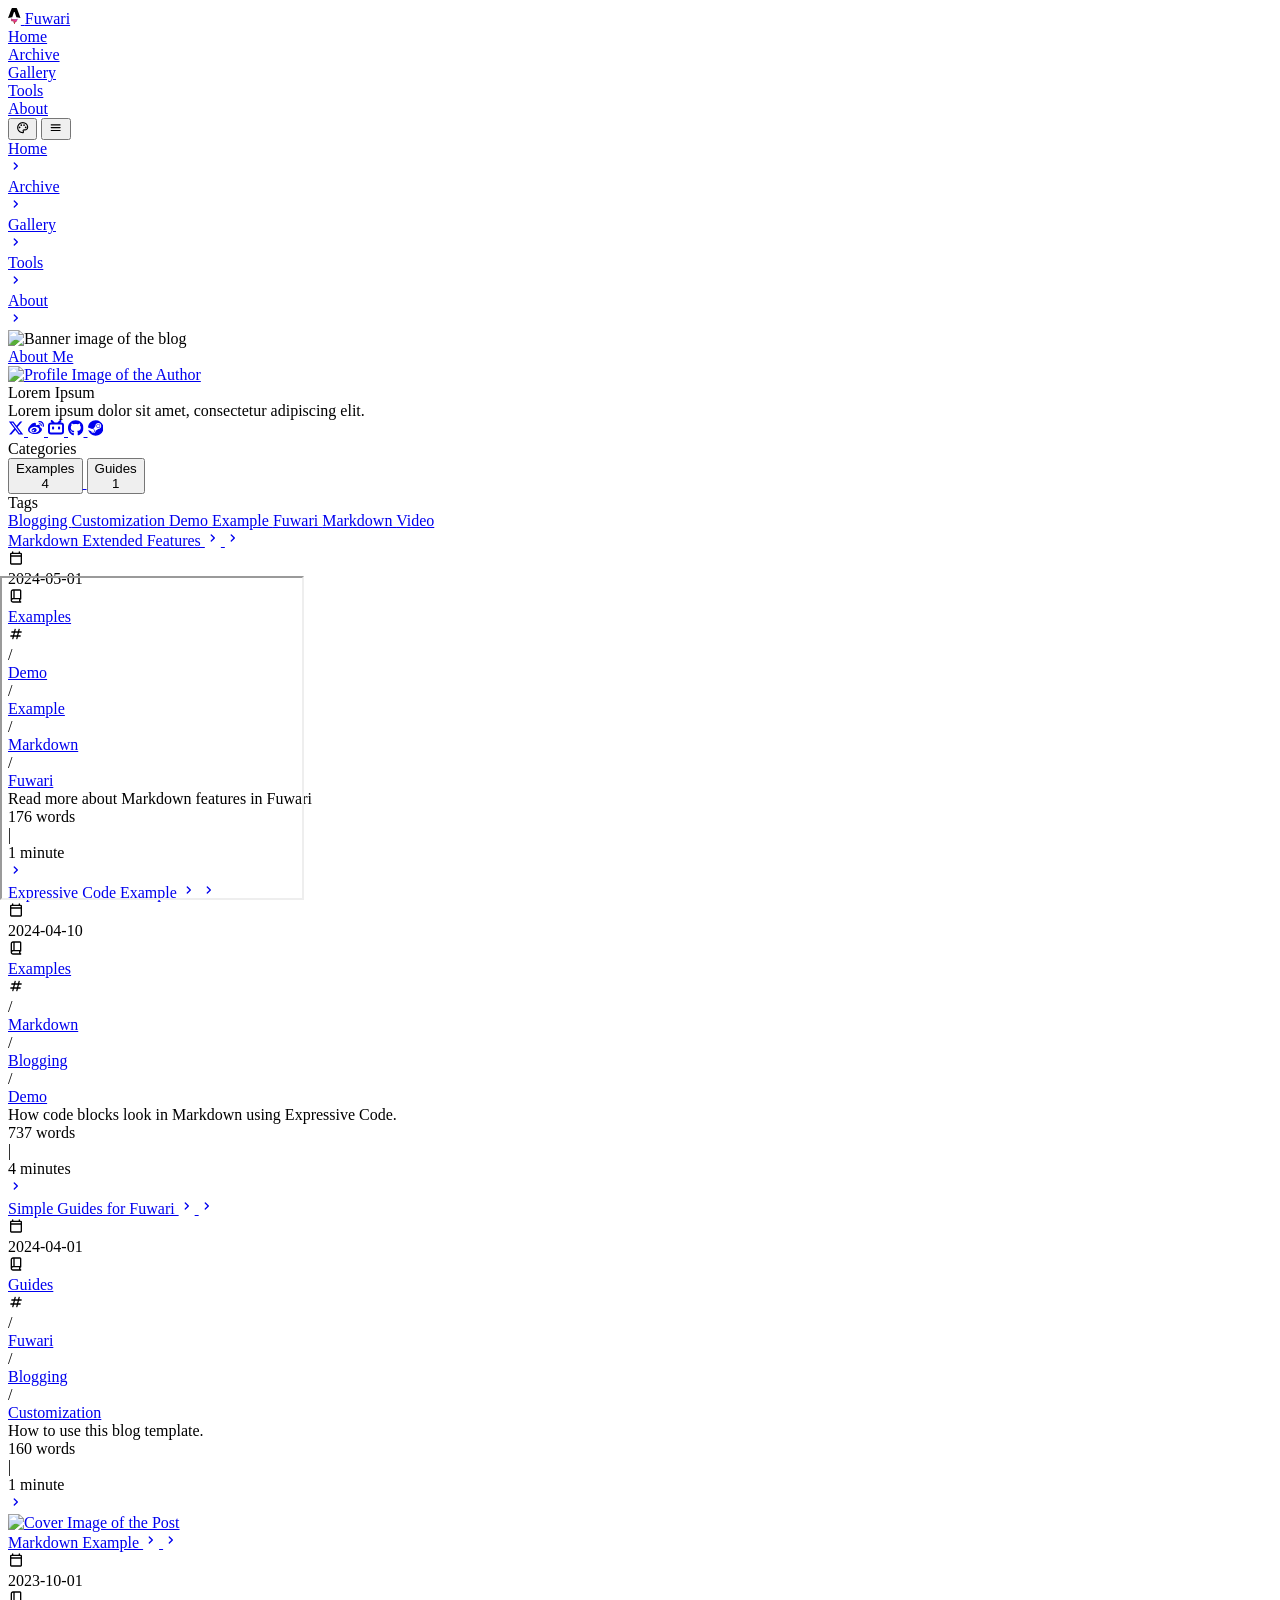
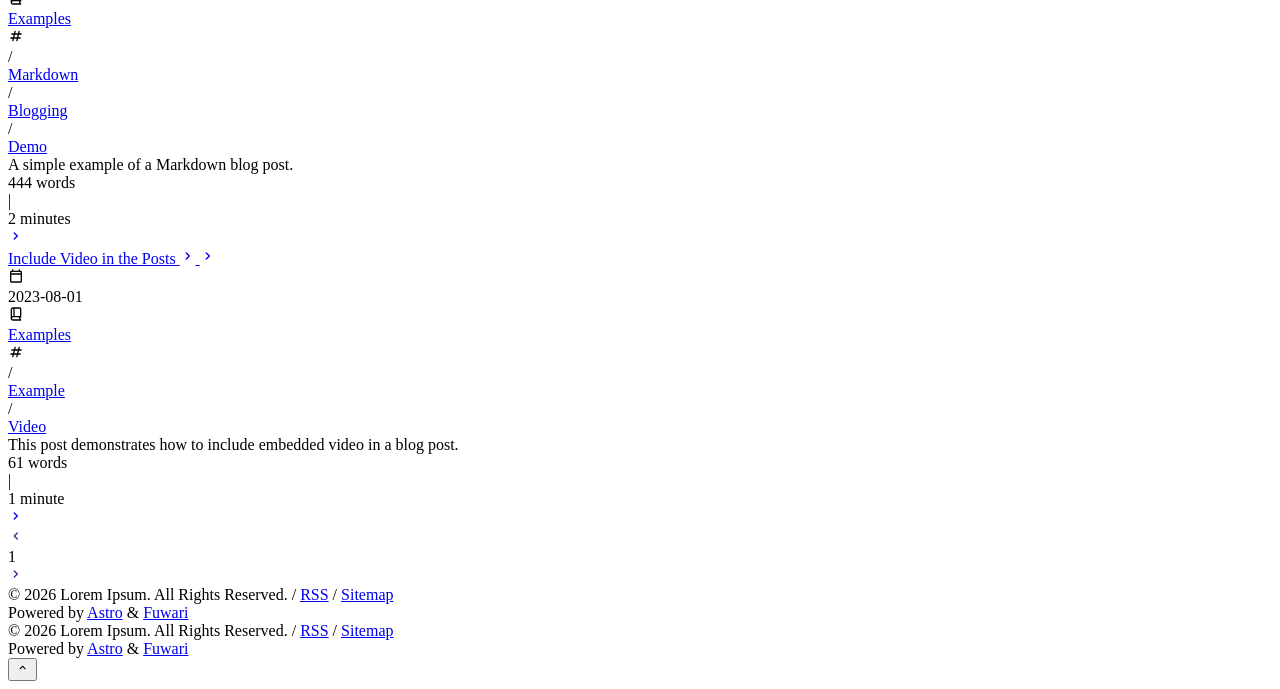
==== commit f9fa11ee: "4" ====
--- a/index.html
+++ b/index.html
@@ -34,23 +34,23 @@
 		})();</script><!-- defines global css variables. This will be applied to <html> <body> and some other elements idk why --><link rel="alternate" type="application/rss+xml" title="Lorem Ipsum" href="https://instanthotcocoa.github.io/rss.xml"><link rel="stylesheet" href="/v2/_astro/Layout.DSulWsr7.css">
 <link rel="stylesheet" href="/v2/_astro/Layout.y4KPJ9hc.css">
 <link rel="stylesheet" href="/v2/_astro/_page_.Cdfu7bdJ.css">
-<link rel="stylesheet" href="/v2/_astro/_page_.Dt-dnKbl.css">
+<link rel="stylesheet" href="/v2/_astro/_page_.B_1OZ_go.css">
 <link rel="stylesheet" href="/v2/_astro/about.BAFBrwNU.css">
 <style>.iframe-wrapper[data-astro-cid-mlc4vpxg]{position:relative;width:100%;padding-top:100%;overflow:hidden;border-radius:12px}.iframe-wrapper[data-astro-cid-mlc4vpxg] iframe[data-astro-cid-mlc4vpxg]{position:absolute;top:0;left:0;width:100%;height:100%;background:transparent;border:none}
 input.svelte-1wah7ro:focus{outline:0}.search-panel.svelte-1wah7ro{max-height:calc(100vh - 100px);overflow-y:auto}.overflow-y-auto.svelte-fulszy::-webkit-scrollbar{width:4px}.overflow-y-auto.svelte-fulszy::-webkit-scrollbar-track{background:transparent}.overflow-y-auto.svelte-fulszy::-webkit-scrollbar-thumb{background:var(--scrollbar-bg);border-radius:2px}.overflow-y-auto.svelte-fulszy::-webkit-scrollbar-thumb:hover{background:var(--scrollbar-bg-hover)}#display-setting.svelte-d7tq3k input[type=range]:where(.svelte-d7tq3k){-webkit-appearance:none;height:1.5rem;background-image:var(--color-selection-bar);transition:background-image .15s ease-in-out}#display-setting.svelte-d7tq3k input[type=range]:where(.svelte-d7tq3k)::-webkit-slider-thumb{-webkit-appearance:none;height:1rem;width:.5rem;border-radius:.125rem;background:#ffffffb3;box-shadow:none}#display-setting.svelte-d7tq3k input[type=range]:where(.svelte-d7tq3k)::-webkit-slider-thumb:hover{background:#fffc}#display-setting.svelte-d7tq3k input[type=range]:where(.svelte-d7tq3k)::-webkit-slider-thumb:active{background:#fff9}#display-setting.svelte-d7tq3k input[type=range]:where(.svelte-d7tq3k)::-moz-range-thumb{-webkit-appearance:none;height:1rem;width:.5rem;border-radius:.125rem;border-width:0;background:#ffffffb3;box-shadow:none}#display-setting.svelte-d7tq3k input[type=range]:where(.svelte-d7tq3k)::-moz-range-thumb:hover{background:#fffc}#display-setting.svelte-d7tq3k input[type=range]:where(.svelte-d7tq3k)::-moz-range-thumb:active{background:#fff9}#display-setting.svelte-d7tq3k input[type=range]:where(.svelte-d7tq3k)::-ms-thumb{-webkit-appearance:none;height:1rem;width:.5rem;border-radius:.125rem;background:#ffffffb3;box-shadow:none}#display-setting.svelte-d7tq3k input[type=range]:where(.svelte-d7tq3k)::-ms-thumb:hover{background:#fffc}#display-setting.svelte-d7tq3k input[type=range]:where(.svelte-d7tq3k)::-ms-thumb:active{background:#fff9}
 </style><script type="module" src="/v2/_astro/page.Bn2Grc6Z.js"></script></head> <body class=" min-h-screen transition  lg:is-home enable-banner" data-overlayscrollbars-initialize data-astro-cid-sckkx6r4 style="--bannerOffset: 15vh;--banner-height-home: 65vh;--banner-height: 35vh;--configHue: 250;--page-width: 75rem;"> <div id="config-carrier" data-hue="250"></div>   <iframe width="300px" height="320px" src="https://instanthotcocoa.github.io/pixijs-live2d/" style="position: fixed; left: 0px; bottom: 0px; z-index: 2147483647;">
     您的浏览器不支持 iframe
-</iframe>   <div id="top-row" class="z-50 pointer-events-none relative transition-all duration-700 max-w-[var(--page-width)] px-0 md:px-4 mx-auto"> <div id="navbar-wrapper" class="pointer-events-auto sticky top-0 transition-all"> <nav id="navbar" class="z-50 onload-animation"> <div class="absolute h-8 left-0 right-0 -top-8 bg-[var(--card-bg)] transition"></div> <!-- used for onload animation --> <div class="card-base !overflow-visible max-w-[var(--page-width)] h-[4.5rem] !rounded-t-none mx-auto flex items-center justify-between px-4"> <a href="/v2/" class="btn-plain scale-animation rounded-lg h-[3.25rem] px-5 font-bold active:scale-95"> <div class="flex flex-row text-[var(--primary)] items-center text-md"> <svg width="0.8em" height="1em" class="text-[1.75rem] mb-1 mr-2" data-icon="astro">   <symbol id="ai:local:astro" viewBox="0 0 64 80"><g fill="none"><path fill="#000" d="M20.525 67.632c-3.596-3.279-4.646-10.169-3.147-15.16 2.598 3.147 6.197 4.144 9.926 4.706 5.755.869 11.408.544 16.755-2.08.612-.3 1.177-.7 1.846-1.105.501 1.452.632 2.918.457 4.41-.427 3.633-2.24 6.44-5.122 8.568-1.153.85-2.373 1.611-3.564 2.414-3.658 2.466-4.648 5.358-3.273 9.564.033.103.062.205.136.455-1.868-.834-3.232-2.047-4.272-3.644-1.098-1.684-1.62-3.548-1.647-5.564-.014-.982-.014-1.972-.146-2.939-.323-2.359-1.433-3.415-3.524-3.475-2.146-.063-3.844 1.26-4.294 3.345-.034.16-.084.318-.134.503z"/><path fill="url(#a)" d="M20.525 67.632c-3.596-3.279-4.646-10.169-3.147-15.16 2.598 3.147 6.197 4.144 9.926 4.706 5.755.869 11.408.544 16.755-2.08.612-.3 1.177-.7 1.846-1.105.501 1.452.632 2.918.457 4.41-.427 3.633-2.24 6.44-5.122 8.568-1.153.85-2.373 1.611-3.564 2.414-3.658 2.466-4.648 5.358-3.273 9.564.033.103.062.205.136.455-1.868-.834-3.232-2.047-4.272-3.644-1.098-1.684-1.62-3.548-1.647-5.564-.014-.982-.014-1.972-.146-2.939-.323-2.359-1.433-3.415-3.524-3.475-2.146-.063-3.844 1.26-4.294 3.345-.034.16-.084.318-.134.503z"/><path fill="#000" d="M0 51.64s10.649-5.175 21.327-5.175L29.38 21.61c.301-1.202 1.181-2.019 2.175-2.019s1.874.817 2.175 2.02l8.051 24.854c12.647 0 21.328 5.175 21.328 5.175L44.984 2.39C44.465.935 43.59 0 42.407 0H20.702c-1.181 0-2.022.936-2.577 2.39C18.086 2.485 0 51.64 0 51.64"/><defs><linearGradient id="a" x1="31.554" x2="39.746" y1="75.442" y2="48.376" gradientUnits="userSpaceOnUse"><stop stop-color="#D83333"/><stop offset="1" stop-color="#F041FF"/></linearGradient></defs></g></symbol><use href="#ai:local:astro"></use>  </svg> <span data-i18n="title">Fuwari</span> </div> </a> <div class="hidden md:flex"> <a aria-label="Home" href="/v2/" class="btn-plain scale-animation rounded-lg h-11 font-bold px-5 active:scale-95"> <div class="flex items-center"> <span data-i18n="Home">Home</span>  </div> </a><a aria-label="Archive" href="/v2/archive/" class="btn-plain scale-animation rounded-lg h-11 font-bold px-5 active:scale-95"> <div class="flex items-center"> <span data-i18n="Archive">Archive</span>  </div> </a><a aria-label="Gallery" href="/v2/gallery/" class="btn-plain scale-animation rounded-lg h-11 font-bold px-5 active:scale-95"> <div class="flex items-center"> <span data-i18n="Gallery">Gallery</span>  </div> </a><a aria-label="Tools" href="/v2/tools/" class="btn-plain scale-animation rounded-lg h-11 font-bold px-5 active:scale-95"> <div class="flex items-center"> <span data-i18n="Tools">Tools</span>  </div> </a><a aria-label="About" href="/v2/about/" class="btn-plain scale-animation rounded-lg h-11 font-bold px-5 active:scale-95"> <div class="flex items-center"> <span data-i18n="About">About</span>  </div> </a> </div> <div class="flex"> <!--<SearchPanel client:load>--> <style>astro-island,astro-slot,astro-static-slot{display:contents}</style><script>(()=>{var e=async t=>{await(await t())()};(self.Astro||(self.Astro={})).only=e;window.dispatchEvent(new Event("astro:only"));})();</script><script>(()=>{var A=Object.defineProperty;var g=(i,o,a)=>o in i?A(i,o,{enumerable:!0,configurable:!0,writable:!0,value:a}):i[o]=a;var d=(i,o,a)=>g(i,typeof o!="symbol"?o+"":o,a);{let i={0:t=>m(t),1:t=>a(t),2:t=>new RegExp(t),3:t=>new Date(t),4:t=>new Map(a(t)),5:t=>new Set(a(t)),6:t=>BigInt(t),7:t=>new URL(t),8:t=>new Uint8Array(t),9:t=>new Uint16Array(t),10:t=>new Uint32Array(t),11:t=>1/0*t},o=t=>{let[l,e]=t;return l in i?i[l](e):void 0},a=t=>t.map(o),m=t=>typeof t!="object"||t===null?t:Object.fromEntries(Object.entries(t).map(([l,e])=>[l,o(e)]));class y extends HTMLElement{constructor(){super(...arguments);d(this,"Component");d(this,"hydrator");d(this,"hydrate",async()=>{var b;if(!this.hydrator||!this.isConnected)return;let e=(b=this.parentElement)==null?void 0:b.closest("astro-island[ssr]");if(e){e.addEventListener("astro:hydrate",this.hydrate,{once:!0});return}let c=this.querySelectorAll("astro-slot"),n={},h=this.querySelectorAll("template[data-astro-template]");for(let r of h){let s=r.closest(this.tagName);s!=null&&s.isSameNode(this)&&(n[r.getAttribute("data-astro-template")||"default"]=r.innerHTML,r.remove())}for(let r of c){let s=r.closest(this.tagName);s!=null&&s.isSameNode(this)&&(n[r.getAttribute("name")||"default"]=r.innerHTML)}let p;try{p=this.hasAttribute("props")?m(JSON.parse(this.getAttribute("props"))):{}}catch(r){let s=this.getAttribute("component-url")||"<unknown>",v=this.getAttribute("component-export");throw v&&(s+=` (export ${v})`),console.error(`[hydrate] Error parsing props for component ${s}`,this.getAttribute("props"),r),r}let u;await this.hydrator(this)(this.Component,p,n,{client:this.getAttribute("client")}),this.removeAttribute("ssr"),this.dispatchEvent(new CustomEvent("astro:hydrate"))});d(this,"unmount",()=>{this.isConnected||this.dispatchEvent(new CustomEvent("astro:unmount"))})}disconnectedCallback(){document.removeEventListener("astro:after-swap",this.unmount),document.addEventListener("astro:after-swap",this.unmount,{once:!0})}connectedCallback(){if(!this.hasAttribute("await-children")||document.readyState==="interactive"||document.readyState==="complete")this.childrenConnectedCallback();else{let e=()=>{document.removeEventListener("DOMContentLoaded",e),c.disconnect(),this.childrenConnectedCallback()},c=new MutationObserver(()=>{var n;((n=this.lastChild)==null?void 0:n.nodeType)===Node.COMMENT_NODE&&this.lastChild.nodeValue==="astro:end"&&(this.lastChild.remove(),e())});c.observe(this,{childList:!0}),document.addEventListener("DOMContentLoaded",e)}}async childrenConnectedCallback(){let e=this.getAttribute("before-hydration-url");e&&await import(e),this.start()}async start(){let e=JSON.parse(this.getAttribute("opts")),c=this.getAttribute("client");if(Astro[c]===void 0){window.addEventListener(`astro:${c}`,()=>this.start(),{once:!0});return}try{await Astro[c](async()=>{let n=this.getAttribute("renderer-url"),[h,{default:p}]=await Promise.all([import(this.getAttribute("component-url")),n?import(n):()=>()=>{}]),u=this.getAttribute("component-export")||"default";if(!u.includes("."))this.Component=h[u];else{this.Component=h;for(let f of u.split("."))this.Component=this.Component[f]}return this.hydrator=p,this.hydrate},e,this)}catch(n){console.error(`[astro-island] Error hydrating ${this.getAttribute("component-url")}`,n)}}attributeChangedCallback(){this.hydrate()}}d(y,"observedAttributes",["props"]),customElements.get("astro-island")||customElements.define("astro-island",y)}})();</script><astro-island uid="Z266nYL" component-url="/v2/_astro/Search.BaLKY0da.js" component-export="default" renderer-url="/v2/_astro/client.svelte.DAYbMegC.js" props="{}" ssr client="only" opts="{&quot;name&quot;:&quot;Search&quot;,&quot;value&quot;:&quot;svelte&quot;}"></astro-island> <astro-island uid="Z1GD9ji" component-url="/v2/_astro/LanguageSwitch.3F9Gmn_I.js" component-export="default" renderer-url="/v2/_astro/client.svelte.DAYbMegC.js" props="{}" ssr client="only" opts="{&quot;name&quot;:&quot;LanguageSwitch&quot;,&quot;value&quot;:true}"></astro-island> <button aria-label="Display Settings" class="btn-plain scale-animation rounded-lg h-11 w-11 active:scale-90" id="display-settings-switch"> <svg width="1em" height="1em" class="text-[1.25rem]" data-icon="material-symbols:palette-outline">   <symbol id="ai:material-symbols:palette-outline" viewBox="0 0 24 24"><path fill="currentColor" d="M12 22q-2.05 0-3.875-.788t-3.187-2.15t-2.15-3.187T2 12q0-2.075.813-3.9t2.2-3.175T8.25 2.788T12.2 2q2 0 3.775.688t3.113 1.9t2.125 2.875T22 11.05q0 2.875-1.75 4.413T16 17h-1.85q-.225 0-.312.125t-.088.275q0 .3.375.863t.375 1.287q0 1.25-.687 1.85T12 22m-5.5-9q.65 0 1.075-.425T8 11.5t-.425-1.075T6.5 10t-1.075.425T5 11.5t.425 1.075T6.5 13m3-4q.65 0 1.075-.425T11 7.5t-.425-1.075T9.5 6t-1.075.425T8 7.5t.425 1.075T9.5 9m5 0q.65 0 1.075-.425T16 7.5t-.425-1.075T14.5 6t-1.075.425T13 7.5t.425 1.075T14.5 9m3 4q.65 0 1.075-.425T19 11.5t-.425-1.075T17.5 10t-1.075.425T16 11.5t.425 1.075T17.5 13M12 20q.225 0 .363-.125t.137-.325q0-.35-.375-.825T11.75 17.3q0-1.05.725-1.675T14.25 15H16q1.65 0 2.825-.962T20 11.05q0-3.025-2.312-5.038T12.2 4Q8.8 4 6.4 6.325T4 12q0 3.325 2.338 5.663T12 20"/></symbol><use href="#ai:material-symbols:palette-outline"></use>  </svg> </button> <astro-island uid="Z12lejB" component-url="/v2/_astro/LightDarkSwitch.BEn4YEo2.js" component-export="default" renderer-url="/v2/_astro/client.svelte.DAYbMegC.js" props="{}" ssr client="only" opts="{&quot;name&quot;:&quot;LightDarkSwitch&quot;,&quot;value&quot;:&quot;svelte&quot;}"></astro-island> <button aria-label="Menu" name="Nav Menu" class="btn-plain scale-animation rounded-lg w-11 h-11 active:scale-90 md:!hidden" id="nav-menu-switch"> <svg width="1em" height="1em" class="text-[1.25rem]" data-icon="material-symbols:menu-rounded">   <symbol id="ai:material-symbols:menu-rounded" viewBox="0 0 24 24"><path fill="currentColor" d="M4 18q-.425 0-.712-.288T3 17t.288-.712T4 16h16q.425 0 .713.288T21 17t-.288.713T20 18zm0-5q-.425 0-.712-.288T3 12t.288-.712T4 11h16q.425 0 .713.288T21 12t-.288.713T20 13zm0-5q-.425 0-.712-.288T3 7t.288-.712T4 6h16q.425 0 .713.288T21 7t-.288.713T20 8z"/></symbol><use href="#ai:material-symbols:menu-rounded"></use>  </svg> </button> </div> <div id="nav-menu-panel" class="float-panel float-panel-closed absolute transition-all fixed right-4 px-2 py-2"> <a href="/v2/" class="group flex justify-between items-center py-2 pl-3 pr-1 rounded-lg gap-8
-            hover:bg-[var(--btn-plain-bg-hover)] active:bg-[var(--btn-plain-bg-active)] transition
-        "> <div class="transition text-black/75 dark:text-white/75 font-bold group-hover:text-[var(--primary)] group-active:text-[var(--primary)]">  </div> <svg width="1em" height="1em" class="transition text-[1.25rem] text-[var(--primary)]" data-icon="material-symbols:chevron-right-rounded">   <symbol id="ai:material-symbols:chevron-right-rounded" viewBox="0 0 24 24"><path fill="currentColor" d="M12.6 12L8.7 8.1q-.275-.275-.275-.7t.275-.7t.7-.275t.7.275l4.6 4.6q.15.15.213.325t.062.375t-.062.375t-.213.325l-4.6 4.6q-.275.275-.7.275t-.7-.275t-.275-.7t.275-.7z"/></symbol><use href="#ai:material-symbols:chevron-right-rounded"></use>  </svg>  </a><a href="/v2/archive/" class="group flex justify-between items-center py-2 pl-3 pr-1 rounded-lg gap-8
-            hover:bg-[var(--btn-plain-bg-hover)] active:bg-[var(--btn-plain-bg-active)] transition
-        "> <div class="transition text-black/75 dark:text-white/75 font-bold group-hover:text-[var(--primary)] group-active:text-[var(--primary)]">  </div> <svg width="1em" height="1em" viewBox="0 0 24 24" class="transition text-[1.25rem] text-[var(--primary)]" data-icon="material-symbols:chevron-right-rounded">   <use href="#ai:material-symbols:chevron-right-rounded"></use>  </svg>  </a><a href="/v2/gallery/" class="group flex justify-between items-center py-2 pl-3 pr-1 rounded-lg gap-8
-            hover:bg-[var(--btn-plain-bg-hover)] active:bg-[var(--btn-plain-bg-active)] transition
-        "> <div class="transition text-black/75 dark:text-white/75 font-bold group-hover:text-[var(--primary)] group-active:text-[var(--primary)]">  </div> <svg width="1em" height="1em" viewBox="0 0 24 24" class="transition text-[1.25rem] text-[var(--primary)]" data-icon="material-symbols:chevron-right-rounded">   <use href="#ai:material-symbols:chevron-right-rounded"></use>  </svg>  </a><a href="/v2/tools/" class="group flex justify-between items-center py-2 pl-3 pr-1 rounded-lg gap-8
-            hover:bg-[var(--btn-plain-bg-hover)] active:bg-[var(--btn-plain-bg-active)] transition
-        "> <div class="transition text-black/75 dark:text-white/75 font-bold group-hover:text-[var(--primary)] group-active:text-[var(--primary)]">  </div> <svg width="1em" height="1em" viewBox="0 0 24 24" class="transition text-[1.25rem] text-[var(--primary)]" data-icon="material-symbols:chevron-right-rounded">   <use href="#ai:material-symbols:chevron-right-rounded"></use>  </svg>  </a><a href="/v2/about/" class="group flex justify-between items-center py-2 pl-3 pr-1 rounded-lg gap-8
-            hover:bg-[var(--btn-plain-bg-hover)] active:bg-[var(--btn-plain-bg-active)] transition
-        "> <div class="transition text-black/75 dark:text-white/75 font-bold group-hover:text-[var(--primary)] group-active:text-[var(--primary)]">  </div> <svg width="1em" height="1em" viewBox="0 0 24 24" class="transition text-[1.25rem] text-[var(--primary)]" data-icon="material-symbols:chevron-right-rounded">   <use href="#ai:material-symbols:chevron-right-rounded"></use>  </svg>  </a> </div> <astro-island uid="21KWGd" component-url="/v2/_astro/DisplaySettings.Ccnw3GHA.js" component-export="default" renderer-url="/v2/_astro/client.svelte.DAYbMegC.js" props="{}" ssr client="only" opts="{&quot;name&quot;:&quot;DisplaySettings&quot;,&quot;value&quot;:&quot;svelte&quot;}"></astro-island> </div> </nav> <script type="module">function o(){localStorage.theme==="dark"?(document.documentElement.classList.remove("dark"),localStorage.theme="light"):(document.documentElement.classList.add("dark"),localStorage.theme="dark")}function a(){let t=document.getElementById("scheme-switch");t&&(t.onclick=function(){o()});let n=document.getElementById("language-switch");n&&(n.onclick=function(){let e=document.getElementById("language-panel");e&&e.classList.toggle("float-panel-closed")});let l=document.getElementById("display-settings-switch");l&&(l.onclick=function(){let e=document.getElementById("display-setting");e&&e.classList.toggle("float-panel-closed")});let c=document.getElementById("nav-menu-switch");c&&(c.onclick=function(){let e=document.getElementById("nav-menu-panel");e&&e.classList.toggle("float-panel-closed")})}a();</script> <script>(function(){const scriptUrl = "/v2/pagefind/pagefind.js";
+</iframe>   <div id="top-row" class="z-50 pointer-events-none relative transition-all duration-700 max-w-[var(--page-width)] px-0 md:px-4 mx-auto"> <div id="navbar-wrapper" class="pointer-events-auto sticky top-0 transition-all"> <nav id="navbar" class="z-50 onload-animation"> <div class="absolute h-8 left-0 right-0 -top-8 bg-[var(--card-bg)] transition"></div> <!-- used for onload animation --> <div class="card-base !overflow-visible max-w-[var(--page-width)] h-[4.5rem] !rounded-t-none mx-auto flex items-center justify-between px-4"> <a href="/v2/" class="btn-plain scale-animation rounded-lg h-[3.25rem] px-5 font-bold active:scale-95"> <div class="flex flex-row text-[var(--primary)] items-center text-md"> <svg width="0.8em" height="1em" class="text-[1.75rem] mb-1 mr-2" data-icon="astro">   <symbol id="ai:local:astro" viewBox="0 0 64 80"><g fill="none"><path fill="#000" d="M20.525 67.632c-3.596-3.279-4.646-10.169-3.147-15.16 2.598 3.147 6.197 4.144 9.926 4.706 5.755.869 11.408.544 16.755-2.08.612-.3 1.177-.7 1.846-1.105.501 1.452.632 2.918.457 4.41-.427 3.633-2.24 6.44-5.122 8.568-1.153.85-2.373 1.611-3.564 2.414-3.658 2.466-4.648 5.358-3.273 9.564.033.103.062.205.136.455-1.868-.834-3.232-2.047-4.272-3.644-1.098-1.684-1.62-3.548-1.647-5.564-.014-.982-.014-1.972-.146-2.939-.323-2.359-1.433-3.415-3.524-3.475-2.146-.063-3.844 1.26-4.294 3.345-.034.16-.084.318-.134.503z"/><path fill="url(#a)" d="M20.525 67.632c-3.596-3.279-4.646-10.169-3.147-15.16 2.598 3.147 6.197 4.144 9.926 4.706 5.755.869 11.408.544 16.755-2.08.612-.3 1.177-.7 1.846-1.105.501 1.452.632 2.918.457 4.41-.427 3.633-2.24 6.44-5.122 8.568-1.153.85-2.373 1.611-3.564 2.414-3.658 2.466-4.648 5.358-3.273 9.564.033.103.062.205.136.455-1.868-.834-3.232-2.047-4.272-3.644-1.098-1.684-1.62-3.548-1.647-5.564-.014-.982-.014-1.972-.146-2.939-.323-2.359-1.433-3.415-3.524-3.475-2.146-.063-3.844 1.26-4.294 3.345-.034.16-.084.318-.134.503z"/><path fill="#000" d="M0 51.64s10.649-5.175 21.327-5.175L29.38 21.61c.301-1.202 1.181-2.019 2.175-2.019s1.874.817 2.175 2.02l8.051 24.854c12.647 0 21.328 5.175 21.328 5.175L44.984 2.39C44.465.935 43.59 0 42.407 0H20.702c-1.181 0-2.022.936-2.577 2.39C18.086 2.485 0 51.64 0 51.64"/><defs><linearGradient id="a" x1="31.554" x2="39.746" y1="75.442" y2="48.376" gradientUnits="userSpaceOnUse"><stop stop-color="#D83333"/><stop offset="1" stop-color="#F041FF"/></linearGradient></defs></g></symbol><use href="#ai:local:astro"></use>  </svg> <span data-i18n="title">Fuwari</span> </div> </a> <div class="hidden md:flex"> <a aria-label="Home" href="/v2/" class="btn-plain scale-animation rounded-lg h-11 font-bold px-5 active:scale-95"> <div class="flex items-center"> <span data-i18n="Home">Home</span>  </div> </a><a aria-label="Archive" href="/v2/archive/" class="btn-plain scale-animation rounded-lg h-11 font-bold px-5 active:scale-95"> <div class="flex items-center"> <span data-i18n="Archive">Archive</span>  </div> </a><a aria-label="Gallery" href="/v2/gallery/" class="btn-plain scale-animation rounded-lg h-11 font-bold px-5 active:scale-95"> <div class="flex items-center"> <span data-i18n="Gallery">Gallery</span>  </div> </a><a aria-label="Tools" href="/v2/tools/" class="btn-plain scale-animation rounded-lg h-11 font-bold px-5 active:scale-95"> <div class="flex items-center"> <span data-i18n="Tools">Tools</span>  </div> </a><a aria-label="About" href="/v2/about/" class="btn-plain scale-animation rounded-lg h-11 font-bold px-5 active:scale-95"> <div class="flex items-center"> <span data-i18n="About">About</span>  </div> </a> </div> <div class="flex"> <!--<SearchPanel client:load>--> <style>astro-island,astro-slot,astro-static-slot{display:contents}</style><script>(()=>{var e=async t=>{await(await t())()};(self.Astro||(self.Astro={})).only=e;window.dispatchEvent(new Event("astro:only"));})();</script><script>(()=>{var A=Object.defineProperty;var g=(i,o,a)=>o in i?A(i,o,{enumerable:!0,configurable:!0,writable:!0,value:a}):i[o]=a;var d=(i,o,a)=>g(i,typeof o!="symbol"?o+"":o,a);{let i={0:t=>m(t),1:t=>a(t),2:t=>new RegExp(t),3:t=>new Date(t),4:t=>new Map(a(t)),5:t=>new Set(a(t)),6:t=>BigInt(t),7:t=>new URL(t),8:t=>new Uint8Array(t),9:t=>new Uint16Array(t),10:t=>new Uint32Array(t),11:t=>1/0*t},o=t=>{let[l,e]=t;return l in i?i[l](e):void 0},a=t=>t.map(o),m=t=>typeof t!="object"||t===null?t:Object.fromEntries(Object.entries(t).map(([l,e])=>[l,o(e)]));class y extends HTMLElement{constructor(){super(...arguments);d(this,"Component");d(this,"hydrator");d(this,"hydrate",async()=>{var b;if(!this.hydrator||!this.isConnected)return;let e=(b=this.parentElement)==null?void 0:b.closest("astro-island[ssr]");if(e){e.addEventListener("astro:hydrate",this.hydrate,{once:!0});return}let c=this.querySelectorAll("astro-slot"),n={},h=this.querySelectorAll("template[data-astro-template]");for(let r of h){let s=r.closest(this.tagName);s!=null&&s.isSameNode(this)&&(n[r.getAttribute("data-astro-template")||"default"]=r.innerHTML,r.remove())}for(let r of c){let s=r.closest(this.tagName);s!=null&&s.isSameNode(this)&&(n[r.getAttribute("name")||"default"]=r.innerHTML)}let p;try{p=this.hasAttribute("props")?m(JSON.parse(this.getAttribute("props"))):{}}catch(r){let s=this.getAttribute("component-url")||"<unknown>",v=this.getAttribute("component-export");throw v&&(s+=` (export ${v})`),console.error(`[hydrate] Error parsing props for component ${s}`,this.getAttribute("props"),r),r}let u;await this.hydrator(this)(this.Component,p,n,{client:this.getAttribute("client")}),this.removeAttribute("ssr"),this.dispatchEvent(new CustomEvent("astro:hydrate"))});d(this,"unmount",()=>{this.isConnected||this.dispatchEvent(new CustomEvent("astro:unmount"))})}disconnectedCallback(){document.removeEventListener("astro:after-swap",this.unmount),document.addEventListener("astro:after-swap",this.unmount,{once:!0})}connectedCallback(){if(!this.hasAttribute("await-children")||document.readyState==="interactive"||document.readyState==="complete")this.childrenConnectedCallback();else{let e=()=>{document.removeEventListener("DOMContentLoaded",e),c.disconnect(),this.childrenConnectedCallback()},c=new MutationObserver(()=>{var n;((n=this.lastChild)==null?void 0:n.nodeType)===Node.COMMENT_NODE&&this.lastChild.nodeValue==="astro:end"&&(this.lastChild.remove(),e())});c.observe(this,{childList:!0}),document.addEventListener("DOMContentLoaded",e)}}async childrenConnectedCallback(){let e=this.getAttribute("before-hydration-url");e&&await import(e),this.start()}async start(){let e=JSON.parse(this.getAttribute("opts")),c=this.getAttribute("client");if(Astro[c]===void 0){window.addEventListener(`astro:${c}`,()=>this.start(),{once:!0});return}try{await Astro[c](async()=>{let n=this.getAttribute("renderer-url"),[h,{default:p}]=await Promise.all([import(this.getAttribute("component-url")),n?import(n):()=>()=>{}]),u=this.getAttribute("component-export")||"default";if(!u.includes("."))this.Component=h[u];else{this.Component=h;for(let f of u.split("."))this.Component=this.Component[f]}return this.hydrator=p,this.hydrate},e,this)}catch(n){console.error(`[astro-island] Error hydrating ${this.getAttribute("component-url")}`,n)}}attributeChangedCallback(){this.hydrate()}}d(y,"observedAttributes",["props"]),customElements.get("astro-island")||customElements.define("astro-island",y)}})();</script><astro-island uid="Z266nYL" component-url="/v2/_astro/Search.BaLKY0da.js" component-export="default" renderer-url="/v2/_astro/client.svelte.DAYbMegC.js" props="{}" ssr client="only" opts="{&quot;name&quot;:&quot;Search&quot;,&quot;value&quot;:&quot;svelte&quot;}"></astro-island> <astro-island uid="Z1GD9ji" component-url="/v2/_astro/LanguageSwitch.B7umTfdi.js" component-export="default" renderer-url="/v2/_astro/client.svelte.DAYbMegC.js" props="{}" ssr client="only" opts="{&quot;name&quot;:&quot;LanguageSwitch&quot;,&quot;value&quot;:true}"></astro-island> <button aria-label="Display Settings" class="btn-plain scale-animation rounded-lg h-11 w-11 active:scale-90" id="display-settings-switch"> <svg width="1em" height="1em" class="text-[1.25rem]" data-icon="material-symbols:palette-outline">   <symbol id="ai:material-symbols:palette-outline" viewBox="0 0 24 24"><path fill="currentColor" d="M12 22q-2.05 0-3.875-.788t-3.187-2.15t-2.15-3.187T2 12q0-2.075.813-3.9t2.2-3.175T8.25 2.788T12.2 2q2 0 3.775.688t3.113 1.9t2.125 2.875T22 11.05q0 2.875-1.75 4.413T16 17h-1.85q-.225 0-.312.125t-.088.275q0 .3.375.863t.375 1.287q0 1.25-.687 1.85T12 22m-5.5-9q.65 0 1.075-.425T8 11.5t-.425-1.075T6.5 10t-1.075.425T5 11.5t.425 1.075T6.5 13m3-4q.65 0 1.075-.425T11 7.5t-.425-1.075T9.5 6t-1.075.425T8 7.5t.425 1.075T9.5 9m5 0q.65 0 1.075-.425T16 7.5t-.425-1.075T14.5 6t-1.075.425T13 7.5t.425 1.075T14.5 9m3 4q.65 0 1.075-.425T19 11.5t-.425-1.075T17.5 10t-1.075.425T16 11.5t.425 1.075T17.5 13M12 20q.225 0 .363-.125t.137-.325q0-.35-.375-.825T11.75 17.3q0-1.05.725-1.675T14.25 15H16q1.65 0 2.825-.962T20 11.05q0-3.025-2.312-5.038T12.2 4Q8.8 4 6.4 6.325T4 12q0 3.325 2.338 5.663T12 20"/></symbol><use href="#ai:material-symbols:palette-outline"></use>  </svg> </button> <astro-island uid="Z12lejB" component-url="/v2/_astro/LightDarkSwitch.BEn4YEo2.js" component-export="default" renderer-url="/v2/_astro/client.svelte.DAYbMegC.js" props="{}" ssr client="only" opts="{&quot;name&quot;:&quot;LightDarkSwitch&quot;,&quot;value&quot;:&quot;svelte&quot;}"></astro-island> <button aria-label="Menu" name="Nav Menu" class="btn-plain scale-animation rounded-lg w-11 h-11 active:scale-90 md:!hidden" id="nav-menu-switch"> <svg width="1em" height="1em" class="text-[1.25rem]" data-icon="material-symbols:menu-rounded">   <symbol id="ai:material-symbols:menu-rounded" viewBox="0 0 24 24"><path fill="currentColor" d="M4 18q-.425 0-.712-.288T3 17t.288-.712T4 16h16q.425 0 .713.288T21 17t-.288.713T20 18zm0-5q-.425 0-.712-.288T3 12t.288-.712T4 11h16q.425 0 .713.288T21 12t-.288.713T20 13zm0-5q-.425 0-.712-.288T3 7t.288-.712T4 6h16q.425 0 .713.288T21 7t-.288.713T20 8z"/></symbol><use href="#ai:material-symbols:menu-rounded"></use>  </svg> </button> </div> <div id="nav-menu-panel" class="float-panel float-panel-closed absolute transition-all fixed right-4 px-2 py-2"> <a href="/v2/" class="group flex justify-between items-center py-2 pl-3 pr-1 rounded-lg gap-8
+            hover:bg-[var(--btn-plain-bg-hover)] active:bg-[var(--btn-plain-bg-active)] transition
+        "> <div class="transition text-black/75 dark:text-white/75 font-bold group-hover:text-[var(--primary)] group-active:text-[var(--primary)]"> <span data-i18n="Home">Home</span> </div> <svg width="1em" height="1em" class="transition text-[1.25rem] text-[var(--primary)]" data-icon="material-symbols:chevron-right-rounded">   <symbol id="ai:material-symbols:chevron-right-rounded" viewBox="0 0 24 24"><path fill="currentColor" d="M12.6 12L8.7 8.1q-.275-.275-.275-.7t.275-.7t.7-.275t.7.275l4.6 4.6q.15.15.213.325t.062.375t-.062.375t-.213.325l-4.6 4.6q-.275.275-.7.275t-.7-.275t-.275-.7t.275-.7z"/></symbol><use href="#ai:material-symbols:chevron-right-rounded"></use>  </svg>  </a><a href="/v2/archive/" class="group flex justify-between items-center py-2 pl-3 pr-1 rounded-lg gap-8
+            hover:bg-[var(--btn-plain-bg-hover)] active:bg-[var(--btn-plain-bg-active)] transition
+        "> <div class="transition text-black/75 dark:text-white/75 font-bold group-hover:text-[var(--primary)] group-active:text-[var(--primary)]"> <span data-i18n="Archive">Archive</span> </div> <svg width="1em" height="1em" viewBox="0 0 24 24" class="transition text-[1.25rem] text-[var(--primary)]" data-icon="material-symbols:chevron-right-rounded">   <use href="#ai:material-symbols:chevron-right-rounded"></use>  </svg>  </a><a href="/v2/gallery/" class="group flex justify-between items-center py-2 pl-3 pr-1 rounded-lg gap-8
+            hover:bg-[var(--btn-plain-bg-hover)] active:bg-[var(--btn-plain-bg-active)] transition
+        "> <div class="transition text-black/75 dark:text-white/75 font-bold group-hover:text-[var(--primary)] group-active:text-[var(--primary)]"> <span data-i18n="Gallery">Gallery</span> </div> <svg width="1em" height="1em" viewBox="0 0 24 24" class="transition text-[1.25rem] text-[var(--primary)]" data-icon="material-symbols:chevron-right-rounded">   <use href="#ai:material-symbols:chevron-right-rounded"></use>  </svg>  </a><a href="/v2/tools/" class="group flex justify-between items-center py-2 pl-3 pr-1 rounded-lg gap-8
+            hover:bg-[var(--btn-plain-bg-hover)] active:bg-[var(--btn-plain-bg-active)] transition
+        "> <div class="transition text-black/75 dark:text-white/75 font-bold group-hover:text-[var(--primary)] group-active:text-[var(--primary)]"> <span data-i18n="Tools">Tools</span> </div> <svg width="1em" height="1em" viewBox="0 0 24 24" class="transition text-[1.25rem] text-[var(--primary)]" data-icon="material-symbols:chevron-right-rounded">   <use href="#ai:material-symbols:chevron-right-rounded"></use>  </svg>  </a><a href="/v2/about/" class="group flex justify-between items-center py-2 pl-3 pr-1 rounded-lg gap-8
+            hover:bg-[var(--btn-plain-bg-hover)] active:bg-[var(--btn-plain-bg-active)] transition
+        "> <div class="transition text-black/75 dark:text-white/75 font-bold group-hover:text-[var(--primary)] group-active:text-[var(--primary)]"> <span data-i18n="About">About</span> </div> <svg width="1em" height="1em" viewBox="0 0 24 24" class="transition text-[1.25rem] text-[var(--primary)]" data-icon="material-symbols:chevron-right-rounded">   <use href="#ai:material-symbols:chevron-right-rounded"></use>  </svg>  </a> </div> <astro-island uid="21KWGd" component-url="/v2/_astro/DisplaySettings.Ccnw3GHA.js" component-export="default" renderer-url="/v2/_astro/client.svelte.DAYbMegC.js" props="{}" ssr client="only" opts="{&quot;name&quot;:&quot;DisplaySettings&quot;,&quot;value&quot;:&quot;svelte&quot;}"></astro-island> </div> </nav> <script type="module">function o(){localStorage.theme==="dark"?(document.documentElement.classList.remove("dark"),localStorage.theme="light"):(document.documentElement.classList.add("dark"),localStorage.theme="dark")}function a(){let t=document.getElementById("scheme-switch");t&&(t.onclick=function(){o()});let n=document.getElementById("language-switch");n&&(n.onclick=function(){let e=document.getElementById("language-panel");e&&e.classList.toggle("float-panel-closed")});let l=document.getElementById("display-settings-switch");l&&(l.onclick=function(){let e=document.getElementById("display-setting");e&&e.classList.toggle("float-panel-closed")});let c=document.getElementById("nav-menu-switch");c&&(c.onclick=function(){let e=document.getElementById("nav-menu-panel");e&&e.classList.toggle("float-panel-closed")})}a();</script> <script>(function(){const scriptUrl = "/v2/pagefind/pagefind.js";
 
 async function loadPagefind() {
     try {
@@ -85,9 +85,9 @@
 } else {
     loadPagefind();
 }
-})();</script> </div> </div>  <header id="banner-wrapper" class="absolute z-10 w-full transition duration-700 overflow-hidden" style="top: -30vh"> <div id="banner" class="object-cover h-full transition duration-700 opacity-0 scale-105 overflow-hidden relative"> <div class="transition absolute inset-0 dark:bg-black/10 bg-opacity-50 pointer-events-none"></div> <img src="/v2/_astro/demo-banner.WD4SMgz__Z2ks312.webp" alt="Banner image of the blog" style="object-position: center" loading="lazy" decoding="async" fetchpriority="auto" width="1920" height="1369" class="w-full h-full object-cover">  </div> </header> <div class="absolute w-full z-30 pointer-events-none" style="top: calc(35vh - 3.5rem)"> <!-- The pointer-events-none here prevent blocking the click event of the TOC --> <div class="relative max-w-[var(--page-width)] mx-auto pointer-events-auto"> <div id="main-grid" class="transition-swup-fade transition duration-700 w-full left-0 right-0 grid grid-cols-[17.5rem_auto] grid-rows-[auto_1fr_auto] lg:grid-rows-[auto]
+})();</script> </div> </div>  <header id="banner-wrapper" class="absolute z-10 w-full transition duration-700 overflow-hidden" style="top: -30vh"> <div id="banner" class="object-cover h-full transition duration-700 opacity-0 scale-105 overflow-hidden relative"> <div class="transition absolute inset-0 dark:bg-black/10 bg-opacity-50 pointer-events-none"></div> <img src="/v2/_astro/Gemini_Generated_Image_tyo0kxtyo0kxtyo0.P6KlJDDo_Z1xmVvb.webp" alt="Banner image of the blog" style="object-position: center" loading="lazy" decoding="async" fetchpriority="auto" width="1376" height="768" class="w-full h-full object-cover">  </div> </header> <div class="absolute w-full z-30 pointer-events-none" style="top: calc(35vh - 3.5rem)"> <!-- The pointer-events-none here prevent blocking the click event of the TOC --> <div class="relative max-w-[var(--page-width)] mx-auto pointer-events-auto"> <div id="main-grid" class="transition-swup-fade transition duration-700 w-full left-0 right-0 grid grid-cols-[17.5rem_auto] grid-rows-[auto_1fr_auto] lg:grid-rows-[auto]
     mx-auto gap-4 px-0 md:px-4"> <!-- Banner image credit -->  <aside id="sidebar" class="mb-4 row-start-2 row-end-3 col-span-2 lg:row-start-1 lg:row-end-2 lg:col-span-1 lg:max-w-[17.5rem] onload-animation w-full"> <div class="flex flex-col w-full gap-4 mb-4"> <div class="card-base p-3"> <a aria-label="Go to About Page" href="/v2/about/" class="group block relative mx-auto mt-1 lg:mx-0 lg:mt-0 mb-3
-       max-w-[12rem] lg:max-w-none overflow-hidden rounded-xl active:scale-95"> <div class="absolute transition pointer-events-none group-hover:bg-black/30 group-active:bg-black/50 w-full h-full z-50 flex items-center justify-center"> <div class="transition opacity-0 scale-90 group-hover:scale-100 group-hover:opacity-100 text-white text-xl"> <span data-i18n="aboutMe">About Me</span> </div> </div> <div class="mx-auto lg:w-full h-full lg:mt-0  overflow-hidden relative"> <div class="transition absolute inset-0 dark:bg-black/10 bg-opacity-50 pointer-events-none"></div> <img src="/v2/_astro/demo-avatar.CxcI0ivM_ZVKmDl.webp" alt="Profile Image of the Author" style="object-position: center" loading="lazy" decoding="async" fetchpriority="auto" width="512" height="512" class="w-full h-full object-cover">  </div> </a> <div class="px-2"> <div class="font-bold text-xl text-center mb-1 dark:text-neutral-50 transition">Lorem Ipsum</div> <div class="h-1 w-5 bg-[var(--primary)] mx-auto rounded-full mb-2 transition"></div> <div class="text-center text-neutral-400 mb-2.5 transition">Lorem ipsum dolor sit amet, consectetur adipiscing elit.</div> <div class="flex flex-wrap gap-2 justify-center mb-1"> <a rel="me" aria-label="label-X-Twitter" href="https://x.com/elonmusk" target="_blank" class="btn-regular rounded-lg h-10 w-10 active:scale-90"> <svg width="1em" height="1em" class="text-[1.5rem]" data-icon="fa6-brands:x-twitter">   <symbol id="ai:fa6-brands:x-twitter" viewBox="0 0 512 512"><path fill="currentColor" d="M389.2 48h70.6L305.6 224.2L487 464H345L233.7 318.6L106.5 464H35.8l164.9-188.5L26.8 48h145.6l100.5 132.9zm-24.8 373.8h39.1L151.1 88h-42z"/></symbol><use href="#ai:fa6-brands:x-twitter"></use>  </svg> </a><a rel="me" aria-label="label-Weibo" href="https://weibo.com/u/1111681197" target="_blank" class="btn-regular rounded-lg h-10 w-10 active:scale-90"> <svg width="1em" height="1em" class="text-[1.5rem]" data-icon="fa6-brands:weibo">   <symbol id="ai:fa6-brands:weibo" viewBox="0 0 512 512"><path fill="currentColor" d="M407 177.6c7.6-24-13.4-46.8-37.4-41.7c-22 4.8-28.8-28.1-7.1-32.8c50.1-10.9 92.3 37.1 76.5 84.8c-6.8 21.2-38.8 10.8-32-10.3M214.8 446.7C108.5 446.7 0 395.3 0 310.4c0-44.3 28-95.4 76.3-143.7C176 67 279.5 65.8 249.9 161c-4 13.1 12.3 5.7 12.3 6c79.5-33.6 140.5-16.8 114 51.4c-3.7 9.4 1.1 10.9 8.3 13.1c135.7 42.3 34.8 215.2-169.7 215.2m143.7-146.3c-5.4-55.7-78.5-94-163.4-85.7c-84.8 8.6-148.8 60.3-143.4 116s78.5 94 163.4 85.7c84.8-8.6 148.8-60.3 143.4-116M347.9 35.1c-25.9 5.6-16.8 43.7 8.3 38.3c72.3-15.2 134.8 52.8 111.7 124c-7.4 24.2 29.1 37 37.4 12c31.9-99.8-55.1-195.9-157.4-174.3m-78.5 311c-17.1 38.8-66.8 60-109.1 46.3c-40.8-13.1-58-53.4-40.3-89.7c17.7-35.4 63.1-55.4 103.4-45.1c42 10.8 63.1 50.2 46 88.5m-86.3-30c-12.9-5.4-30 .3-38 12.9c-8.3 12.9-4.3 28 8.6 34c13.1 6 30.8.3 39.1-12.9c8-13.1 3.7-28.3-9.7-34m32.6-13.4c-5.1-1.7-11.4.6-14.3 5.4c-2.9 5.1-1.4 10.6 3.7 12.9c5.1 2 11.7-.3 14.6-5.4c2.8-5.2 1.1-10.9-4-12.9"/></symbol><use href="#ai:fa6-brands:weibo"></use>  </svg> </a><a rel="me" aria-label="label-Bilibili" href="https://space.bilibili.com/208259" target="_blank" class="btn-regular rounded-lg h-10 w-10 active:scale-90"> <svg width="1em" height="1em" class="text-[1.5rem]" data-icon="fa6-brands:bilibili">   <symbol id="ai:fa6-brands:bilibili" viewBox="0 0 512 512"><path fill="currentColor" d="M488.6 104.1c16.7 18.1 24.4 39.7 23.3 65.7v202.4c-.4 26.4-9.2 48.1-26.5 65.1c-17.2 17-39.1 25.9-65.5 26.7H92.02c-26.45-.8-48.21-9.8-65.28-27.2C9.682 419.4.767 396.5 0 368.2V169.8c.767-26 9.682-47.6 26.74-65.7C43.81 87.75 65.57 78.77 92.02 78h29.38L96.05 52.19c-5.75-5.73-8.63-13-8.63-21.79c0-8.8 2.88-16.06 8.63-21.797C101.8 2.868 109.1 0 117.9 0q13.2 0 21.9 8.603L213.1 78h88l74.5-69.397C381.7 2.868 389.2 0 398 0q13.2 0 21.9 8.603c5.7 5.737 8.6 12.997 8.6 21.797c0 8.79-2.9 16.06-8.6 21.79L394.6 78h29.3c26.4.77 48 9.75 64.7 26.1m-38.8 69.7c-.4-9.6-3.7-17.4-10.7-23.5c-5.2-6.1-14-9.4-22.7-9.8H96.05c-9.59.4-17.45 3.7-23.58 9.8c-6.14 6.1-9.4 13.9-9.78 23.5v194.4c0 9.2 3.26 17 9.78 23.5s14.38 9.8 23.58 9.8H416.4c9.2 0 17-3.3 23.3-9.8s9.7-14.3 10.1-23.5zm-264.3 42.7c6.3 6.3 9.7 14.1 10.1 23.2V273c-.4 9.2-3.7 16.9-9.8 23.2c-6.2 6.3-14 9.5-23.6 9.5s-17.5-3.2-23.6-9.5s-9.4-14-9.8-23.2v-33.3c.4-9.1 3.8-16.9 10.1-23.2s13.2-9.6 23.3-10c9.2.4 17 3.7 23.3 10m191.5 0c6.3 6.3 9.7 14.1 10.1 23.2V273c-.4 9.2-3.7 16.9-9.8 23.2s-14 9.5-23.6 9.5s-17.4-3.2-23.6-9.5c-7-6.3-9.4-14-9.7-23.2v-33.3c.3-9.1 3.7-16.9 10-23.2s14.1-9.6 23.3-10c9.2.4 17 3.7 23.3 10"/></symbol><use href="#ai:fa6-brands:bilibili"></use>  </svg> </a><a rel="me" aria-label="label-GitHub" href="https://github.com/github" target="_blank" class="btn-regular rounded-lg h-10 w-10 active:scale-90"> <svg width="0.97em" height="1em" class="text-[1.5rem]" data-icon="fa6-brands:github">   <symbol id="ai:fa6-brands:github" viewBox="0 0 496 512"><path fill="currentColor" d="M165.9 397.4c0 2-2.3 3.6-5.2 3.6c-3.3.3-5.6-1.3-5.6-3.6c0-2 2.3-3.6 5.2-3.6c3-.3 5.6 1.3 5.6 3.6m-31.1-4.5c-.7 2 1.3 4.3 4.3 4.9c2.6 1 5.6 0 6.2-2s-1.3-4.3-4.3-5.2c-2.6-.7-5.5.3-6.2 2.3m44.2-1.7c-2.9.7-4.9 2.6-4.6 4.9c.3 2 2.9 3.3 5.9 2.6c2.9-.7 4.9-2.6 4.6-4.6c-.3-1.9-3-3.2-5.9-2.9M244.8 8C106.1 8 0 113.3 0 252c0 110.9 69.8 205.8 169.5 239.2c12.8 2.3 17.3-5.6 17.3-12.1c0-6.2-.3-40.4-.3-61.4c0 0-70 15-84.7-29.8c0 0-11.4-29.1-27.8-36.6c0 0-22.9-15.7 1.6-15.4c0 0 24.9 2 38.6 25.8c21.9 38.6 58.6 27.5 72.9 20.9c2.3-16 8.8-27.1 16-33.7c-55.9-6.2-112.3-14.3-112.3-110.5c0-27.5 7.6-41.3 23.6-58.9c-2.6-6.5-11.1-33.3 2.6-67.9c20.9-6.5 69 27 69 27c20-5.6 41.5-8.5 62.8-8.5s42.8 2.9 62.8 8.5c0 0 48.1-33.6 69-27c13.7 34.7 5.2 61.4 2.6 67.9c16 17.7 25.8 31.5 25.8 58.9c0 96.5-58.9 104.2-114.8 110.5c9.2 7.9 17 22.9 17 46.4c0 33.7-.3 75.4-.3 83.6c0 6.5 4.6 14.4 17.3 12.1C428.2 457.8 496 362.9 496 252C496 113.3 383.5 8 244.8 8M97.2 352.9c-1.3 1-1 3.3.7 5.2c1.6 1.6 3.9 2.3 5.2 1c1.3-1 1-3.3-.7-5.2c-1.6-1.6-3.9-2.3-5.2-1m-10.8-8.1c-.7 1.3.3 2.9 2.3 3.9c1.6 1 3.6.7 4.3-.7c.7-1.3-.3-2.9-2.3-3.9c-2-.6-3.6-.3-4.3.7m32.4 35.6c-1.6 1.3-1 4.3 1.3 6.2c2.3 2.3 5.2 2.6 6.5 1c1.3-1.3.7-4.3-1.3-6.2c-2.2-2.3-5.2-2.6-6.5-1m-11.4-14.7c-1.6 1-1.6 3.6 0 5.9s4.3 3.3 5.6 2.3c1.6-1.3 1.6-3.9 0-6.2c-1.4-2.3-4-3.3-5.6-2"/></symbol><use href="#ai:fa6-brands:github"></use>  </svg> </a><a rel="me" aria-label="label-Steam" href="https://steamcommunity.com/id/gabelogannewell" target="_blank" class="btn-regular rounded-lg h-10 w-10 active:scale-90"> <svg width="0.97em" height="1em" class="text-[1.5rem]" data-icon="fa6-brands:steam">   <symbol id="ai:fa6-brands:steam" viewBox="0 0 496 512"><path fill="currentColor" d="M496 256c0 137-111.2 248-248.4 248c-113.8 0-209.6-76.3-239-180.4l95.2 39.3c6.4 32.1 34.9 56.4 68.9 56.4c39.2 0 71.9-32.4 70.2-73.5l84.5-60.2c52.1 1.3 95.8-40.9 95.8-93.5c0-51.6-42-93.5-93.7-93.5s-93.7 42-93.7 93.5v1.2L176.6 279c-15.5-.9-30.7 3.4-43.5 12.1L0 236.1C10.2 108.4 117.1 8 247.6 8C384.8 8 496 119 496 256M155.7 384.3l-30.5-12.6a52.8 52.8 0 0 0 27.2 25.8c26.9 11.2 57.8-1.6 69-28.4c5.4-13 5.5-27.3.1-40.3S206 305.6 193 300.2c-12.9-5.4-26.7-5.2-38.9-.6l31.5 13c19.8 8.2 29.2 30.9 20.9 50.7c-8.3 19.9-31 29.2-50.8 21m173.8-129.9c-34.4 0-62.4-28-62.4-62.3s28-62.3 62.4-62.3s62.4 28 62.4 62.3s-27.9 62.3-62.4 62.3m.1-15.6c25.9 0 46.9-21 46.9-46.8c0-25.9-21-46.8-46.9-46.8s-46.9 21-46.9 46.8c.1 25.8 21.1 46.8 46.9 46.8"/></symbol><use href="#ai:fa6-brands:steam"></use>  </svg> </a>  </div> </div> </div> </div> <div id="sidebar-sticky" class="transition-all duration-700 flex flex-col w-full gap-4 top-4 sticky top-4"> <widget-layout data-id="categories" data-is-collapsed="false" class="pb-4 card-base onload-animation" style="animation-delay: 150ms; --collapsedHeight: 7.5rem;" data-astro-cid-ucso7hve="true"> <div class="font-bold transition text-lg text-neutral-900 dark:text-neutral-100 relative ml-8 mt-4 mb-2
+       max-w-[12rem] lg:max-w-none overflow-hidden rounded-xl active:scale-95"> <div class="absolute transition pointer-events-none group-hover:bg-black/30 group-active:bg-black/50 w-full h-full z-50 flex items-center justify-center"> <div class="transition opacity-0 scale-90 group-hover:scale-100 group-hover:opacity-100 text-white text-xl"> <span data-i18n="aboutMe">About Me</span> </div> </div> <div class="mx-auto lg:w-full h-full lg:mt-0  overflow-hidden relative"> <div class="transition absolute inset-0 dark:bg-black/10 bg-opacity-50 pointer-events-none"></div> <img src="/v2/_astro/thin_oval_glasses.CAcl8AYf_ZQp4pI.webp" alt="Profile Image of the Author" style="object-position: center" loading="lazy" decoding="async" fetchpriority="auto" width="1024" height="1024" class="w-full h-full object-cover">  </div> </a> <div class="px-2"> <div class="font-bold text-xl text-center mb-1 dark:text-neutral-50 transition">Lorem Ipsum</div> <div class="h-1 w-5 bg-[var(--primary)] mx-auto rounded-full mb-2 transition"></div> <div class="text-center text-neutral-400 mb-2.5 transition">Lorem ipsum dolor sit amet, consectetur adipiscing elit.</div> <div class="flex flex-wrap gap-2 justify-center mb-1"> <a rel="me" aria-label="label-X-Twitter" href="https://x.com/elonmusk" target="_blank" class="btn-regular rounded-lg h-10 w-10 active:scale-90"> <svg width="1em" height="1em" class="text-[1.5rem]" data-icon="fa6-brands:x-twitter">   <symbol id="ai:fa6-brands:x-twitter" viewBox="0 0 512 512"><path fill="currentColor" d="M389.2 48h70.6L305.6 224.2L487 464H345L233.7 318.6L106.5 464H35.8l164.9-188.5L26.8 48h145.6l100.5 132.9zm-24.8 373.8h39.1L151.1 88h-42z"/></symbol><use href="#ai:fa6-brands:x-twitter"></use>  </svg> </a><a rel="me" aria-label="label-Weibo" href="https://weibo.com/u/1111681197" target="_blank" class="btn-regular rounded-lg h-10 w-10 active:scale-90"> <svg width="1em" height="1em" class="text-[1.5rem]" data-icon="fa6-brands:weibo">   <symbol id="ai:fa6-brands:weibo" viewBox="0 0 512 512"><path fill="currentColor" d="M407 177.6c7.6-24-13.4-46.8-37.4-41.7c-22 4.8-28.8-28.1-7.1-32.8c50.1-10.9 92.3 37.1 76.5 84.8c-6.8 21.2-38.8 10.8-32-10.3M214.8 446.7C108.5 446.7 0 395.3 0 310.4c0-44.3 28-95.4 76.3-143.7C176 67 279.5 65.8 249.9 161c-4 13.1 12.3 5.7 12.3 6c79.5-33.6 140.5-16.8 114 51.4c-3.7 9.4 1.1 10.9 8.3 13.1c135.7 42.3 34.8 215.2-169.7 215.2m143.7-146.3c-5.4-55.7-78.5-94-163.4-85.7c-84.8 8.6-148.8 60.3-143.4 116s78.5 94 163.4 85.7c84.8-8.6 148.8-60.3 143.4-116M347.9 35.1c-25.9 5.6-16.8 43.7 8.3 38.3c72.3-15.2 134.8 52.8 111.7 124c-7.4 24.2 29.1 37 37.4 12c31.9-99.8-55.1-195.9-157.4-174.3m-78.5 311c-17.1 38.8-66.8 60-109.1 46.3c-40.8-13.1-58-53.4-40.3-89.7c17.7-35.4 63.1-55.4 103.4-45.1c42 10.8 63.1 50.2 46 88.5m-86.3-30c-12.9-5.4-30 .3-38 12.9c-8.3 12.9-4.3 28 8.6 34c13.1 6 30.8.3 39.1-12.9c8-13.1 3.7-28.3-9.7-34m32.6-13.4c-5.1-1.7-11.4.6-14.3 5.4c-2.9 5.1-1.4 10.6 3.7 12.9c5.1 2 11.7-.3 14.6-5.4c2.8-5.2 1.1-10.9-4-12.9"/></symbol><use href="#ai:fa6-brands:weibo"></use>  </svg> </a><a rel="me" aria-label="label-Bilibili" href="https://space.bilibili.com/208259" target="_blank" class="btn-regular rounded-lg h-10 w-10 active:scale-90"> <svg width="1em" height="1em" class="text-[1.5rem]" data-icon="fa6-brands:bilibili">   <symbol id="ai:fa6-brands:bilibili" viewBox="0 0 512 512"><path fill="currentColor" d="M488.6 104.1c16.7 18.1 24.4 39.7 23.3 65.7v202.4c-.4 26.4-9.2 48.1-26.5 65.1c-17.2 17-39.1 25.9-65.5 26.7H92.02c-26.45-.8-48.21-9.8-65.28-27.2C9.682 419.4.767 396.5 0 368.2V169.8c.767-26 9.682-47.6 26.74-65.7C43.81 87.75 65.57 78.77 92.02 78h29.38L96.05 52.19c-5.75-5.73-8.63-13-8.63-21.79c0-8.8 2.88-16.06 8.63-21.797C101.8 2.868 109.1 0 117.9 0q13.2 0 21.9 8.603L213.1 78h88l74.5-69.397C381.7 2.868 389.2 0 398 0q13.2 0 21.9 8.603c5.7 5.737 8.6 12.997 8.6 21.797c0 8.79-2.9 16.06-8.6 21.79L394.6 78h29.3c26.4.77 48 9.75 64.7 26.1m-38.8 69.7c-.4-9.6-3.7-17.4-10.7-23.5c-5.2-6.1-14-9.4-22.7-9.8H96.05c-9.59.4-17.45 3.7-23.58 9.8c-6.14 6.1-9.4 13.9-9.78 23.5v194.4c0 9.2 3.26 17 9.78 23.5s14.38 9.8 23.58 9.8H416.4c9.2 0 17-3.3 23.3-9.8s9.7-14.3 10.1-23.5zm-264.3 42.7c6.3 6.3 9.7 14.1 10.1 23.2V273c-.4 9.2-3.7 16.9-9.8 23.2c-6.2 6.3-14 9.5-23.6 9.5s-17.5-3.2-23.6-9.5s-9.4-14-9.8-23.2v-33.3c.4-9.1 3.8-16.9 10.1-23.2s13.2-9.6 23.3-10c9.2.4 17 3.7 23.3 10m191.5 0c6.3 6.3 9.7 14.1 10.1 23.2V273c-.4 9.2-3.7 16.9-9.8 23.2s-14 9.5-23.6 9.5s-17.4-3.2-23.6-9.5c-7-6.3-9.4-14-9.7-23.2v-33.3c.3-9.1 3.7-16.9 10-23.2s14.1-9.6 23.3-10c9.2.4 17 3.7 23.3 10"/></symbol><use href="#ai:fa6-brands:bilibili"></use>  </svg> </a><a rel="me" aria-label="label-GitHub" href="https://github.com/github" target="_blank" class="btn-regular rounded-lg h-10 w-10 active:scale-90"> <svg width="0.97em" height="1em" class="text-[1.5rem]" data-icon="fa6-brands:github">   <symbol id="ai:fa6-brands:github" viewBox="0 0 496 512"><path fill="currentColor" d="M165.9 397.4c0 2-2.3 3.6-5.2 3.6c-3.3.3-5.6-1.3-5.6-3.6c0-2 2.3-3.6 5.2-3.6c3-.3 5.6 1.3 5.6 3.6m-31.1-4.5c-.7 2 1.3 4.3 4.3 4.9c2.6 1 5.6 0 6.2-2s-1.3-4.3-4.3-5.2c-2.6-.7-5.5.3-6.2 2.3m44.2-1.7c-2.9.7-4.9 2.6-4.6 4.9c.3 2 2.9 3.3 5.9 2.6c2.9-.7 4.9-2.6 4.6-4.6c-.3-1.9-3-3.2-5.9-2.9M244.8 8C106.1 8 0 113.3 0 252c0 110.9 69.8 205.8 169.5 239.2c12.8 2.3 17.3-5.6 17.3-12.1c0-6.2-.3-40.4-.3-61.4c0 0-70 15-84.7-29.8c0 0-11.4-29.1-27.8-36.6c0 0-22.9-15.7 1.6-15.4c0 0 24.9 2 38.6 25.8c21.9 38.6 58.6 27.5 72.9 20.9c2.3-16 8.8-27.1 16-33.7c-55.9-6.2-112.3-14.3-112.3-110.5c0-27.5 7.6-41.3 23.6-58.9c-2.6-6.5-11.1-33.3 2.6-67.9c20.9-6.5 69 27 69 27c20-5.6 41.5-8.5 62.8-8.5s42.8 2.9 62.8 8.5c0 0 48.1-33.6 69-27c13.7 34.7 5.2 61.4 2.6 67.9c16 17.7 25.8 31.5 25.8 58.9c0 96.5-58.9 104.2-114.8 110.5c9.2 7.9 17 22.9 17 46.4c0 33.7-.3 75.4-.3 83.6c0 6.5 4.6 14.4 17.3 12.1C428.2 457.8 496 362.9 496 252C496 113.3 383.5 8 244.8 8M97.2 352.9c-1.3 1-1 3.3.7 5.2c1.6 1.6 3.9 2.3 5.2 1c1.3-1 1-3.3-.7-5.2c-1.6-1.6-3.9-2.3-5.2-1m-10.8-8.1c-.7 1.3.3 2.9 2.3 3.9c1.6 1 3.6.7 4.3-.7c.7-1.3-.3-2.9-2.3-3.9c-2-.6-3.6-.3-4.3.7m32.4 35.6c-1.6 1.3-1 4.3 1.3 6.2c2.3 2.3 5.2 2.6 6.5 1c1.3-1.3.7-4.3-1.3-6.2c-2.2-2.3-5.2-2.6-6.5-1m-11.4-14.7c-1.6 1-1.6 3.6 0 5.9s4.3 3.3 5.6 2.3c1.6-1.3 1.6-3.9 0-6.2c-1.4-2.3-4-3.3-5.6-2"/></symbol><use href="#ai:fa6-brands:github"></use>  </svg> </a><a rel="me" aria-label="label-Steam" href="https://steamcommunity.com/id/gabelogannewell" target="_blank" class="btn-regular rounded-lg h-10 w-10 active:scale-90"> <svg width="0.97em" height="1em" class="text-[1.5rem]" data-icon="fa6-brands:steam">   <symbol id="ai:fa6-brands:steam" viewBox="0 0 496 512"><path fill="currentColor" d="M496 256c0 137-111.2 248-248.4 248c-113.8 0-209.6-76.3-239-180.4l95.2 39.3c6.4 32.1 34.9 56.4 68.9 56.4c39.2 0 71.9-32.4 70.2-73.5l84.5-60.2c52.1 1.3 95.8-40.9 95.8-93.5c0-51.6-42-93.5-93.7-93.5s-93.7 42-93.7 93.5v1.2L176.6 279c-15.5-.9-30.7 3.4-43.5 12.1L0 236.1C10.2 108.4 117.1 8 247.6 8C384.8 8 496 119 496 256M155.7 384.3l-30.5-12.6a52.8 52.8 0 0 0 27.2 25.8c26.9 11.2 57.8-1.6 69-28.4c5.4-13 5.5-27.3.1-40.3S206 305.6 193 300.2c-12.9-5.4-26.7-5.2-38.9-.6l31.5 13c19.8 8.2 29.2 30.9 20.9 50.7c-8.3 19.9-31 29.2-50.8 21m173.8-129.9c-34.4 0-62.4-28-62.4-62.3s28-62.3 62.4-62.3s62.4 28 62.4 62.3s-27.9 62.3-62.4 62.3m.1-15.6c25.9 0 46.9-21 46.9-46.8c0-25.9-21-46.8-46.9-46.8s-46.9 21-46.9 46.8c.1 25.8 21.1 46.8 46.9 46.8"/></symbol><use href="#ai:fa6-brands:steam"></use>  </svg> </a>  </div> </div> </div> </div> <div id="sidebar-sticky" class="transition-all duration-700 flex flex-col w-full gap-4 top-4 sticky top-4"> <widget-layout data-id="categories" data-is-collapsed="false" class="pb-4 card-base onload-animation" style="animation-delay: 150ms; --collapsedHeight: 7.5rem;" data-astro-cid-ucso7hve="true"> <div class="font-bold transition text-lg text-neutral-900 dark:text-neutral-100 relative ml-8 mt-4 mb-2
         before:w-1 before:h-4 before:rounded-md before:bg-[var(--primary)]
         before:absolute before:left-[-16px] before:top-[5.5px]" data-i18n="categories" data-astro-cid-ucso7hve style="--collapsedHeight: 7.5rem;">Categories</div> <div id="categories" class="collapse-wrapper px-4 overflow-hidden" data-astro-cid-ucso7hve style="--collapsedHeight: 7.5rem;"> <a href="/v2/archive/?category=Examples" aria-label="View all posts in the Examples category"> <button class="
             w-full
@@ -171,7 +171,7 @@
                 <a href="/v2/archive/?tag=Blogging" aria-label="View all posts with the Blogging tag" class="link-lg transition text-50 text-sm font-medium
                                 hover:text-[var(--primary)] dark:hover:text-[var(--primary)] whitespace-nowrap"> Blogging </a><div class="mx-1.5 text-[var(--meta-divider)] text-sm">/</div>
                 <a href="/v2/archive/?tag=Customization" aria-label="View all posts with the Customization tag" class="link-lg transition text-50 text-sm font-medium
-                                hover:text-[var(--primary)] dark:hover:text-[var(--primary)] whitespace-nowrap"> Customization </a>  </div> </div> </div> <!-- description --> <div class="transition text-75 mb-3.5 pr-4" data-astro-cid-iyiqi2so style="--coverWidth: 28%;"> How to use this blog template. </div> <!-- word count and read time  --> <div class="text-sm text-black/30 dark:text-white/30 flex gap-4 transition" data-astro-cid-iyiqi2so style="--coverWidth: 28%;"> <div data-astro-cid-iyiqi2so style="--coverWidth: 28%;"> 160 <span data-i18n="wordsCount" data-astro-cid-iyiqi2so style="--coverWidth: 28%;">words</span> </div> <div data-astro-cid-iyiqi2so style="--coverWidth: 28%;">|</div> <div data-astro-cid-iyiqi2so style="--coverWidth: 28%;"> 1 <span data-i18n="minuteCount" data-astro-cid-iyiqi2so style="--coverWidth: 28%;">minute</span> </div> </div> </div> <a href="/v2/posts/guide/" aria-label="Simple Guides for Fuwari" class="group max-h-[20vh] md:max-h-none mx-4 mt-4 -mb-2 md:mb-0 md:mx-0 md:mt-0 md:w-[var(--coverWidth)] relative md:absolute md:top-3 md:bottom-3 md:right-3 rounded-xl overflow-hidden active:scale-95" data-astro-cid-iyiqi2so style="--coverWidth: 28%;"> <div class="absolute pointer-events-none z-10 w-full h-full group-hover:bg-black/30 group-active:bg-black/50 transition" data-astro-cid-iyiqi2so style="--coverWidth: 28%;"></div> <div class="absolute pointer-events-none z-20 w-full h-full flex items-center justify-center " data-astro-cid-iyiqi2so style="--coverWidth: 28%;"> <svg width="1em" height="1em" viewBox="0 0 24 24" class="transition opacity-0 group-hover:opacity-100 scale-50 group-hover:scale-100 text-white text-5xl" data-astro-cid-iyiqi2so="true" data-icon="material-symbols:chevron-right-rounded">   <use href="#ai:material-symbols:chevron-right-rounded"></use>  </svg> </div> <div class="w-full h-full overflow-hidden relative"> <div class="transition absolute inset-0 dark:bg-black/10 bg-opacity-50 pointer-events-none"></div> <img src="/v2/_astro/cover.CgGywNHJ_Z1KNYSc.webp" alt="Cover Image of the Post" style="object-position: center" loading="lazy" decoding="async" fetchpriority="auto" width="2048" height="1024" class="w-full h-full object-cover">  </div> </a>  </div> <div class="transition border-t-[1px] border-dashed mx-6 border-black/10 dark:border-white/[0.15] last:border-t-0 md:hidden" data-astro-cid-iyiqi2so style="--coverWidth: 28%;"></div> <div class="card-base flex flex-col-reverse md:flex-col w-full rounded-[var(--radius-large)] overflow-hidden relative onload-animation" style="animation-delay: calc(var(--content-delay) + 600ms);; --coverWidth: 28%;" data-astro-cid-iyiqi2so> <div class="pl-6 md:pl-9 pr-6 md:pr-2 pt-6 md:pt-7 pb-6 relative w-full md:w-[calc(100%_-_52px_-_12px)]" data-astro-cid-iyiqi2so style="--coverWidth: 28%;"> <a href="/v2/posts/markdown/" class="transition group w-full block font-bold mb-3 text-3xl text-90
+                                hover:text-[var(--primary)] dark:hover:text-[var(--primary)] whitespace-nowrap"> Customization </a>  </div> </div> </div> <!-- description --> <div class="transition text-75 mb-3.5 pr-4" data-astro-cid-iyiqi2so style="--coverWidth: 28%;"> How to use this blog template. </div> <!-- word count and read time  --> <div class="text-sm text-black/30 dark:text-white/30 flex gap-4 transition" data-astro-cid-iyiqi2so style="--coverWidth: 28%;"> <div data-astro-cid-iyiqi2so style="--coverWidth: 28%;"> 160 <span data-i18n="wordsCount" data-astro-cid-iyiqi2so style="--coverWidth: 28%;">words</span> </div> <div data-astro-cid-iyiqi2so style="--coverWidth: 28%;">|</div> <div data-astro-cid-iyiqi2so style="--coverWidth: 28%;"> 1 <span data-i18n="minuteCount" data-astro-cid-iyiqi2so style="--coverWidth: 28%;">minute</span> </div> </div> </div> <a href="/v2/posts/guide/" aria-label="Simple Guides for Fuwari" class="group max-h-[20vh] md:max-h-none mx-4 mt-4 -mb-2 md:mb-0 md:mx-0 md:mt-0 md:w-[var(--coverWidth)] relative md:absolute md:top-3 md:bottom-3 md:right-3 rounded-xl overflow-hidden active:scale-95" data-astro-cid-iyiqi2so style="--coverWidth: 28%;"> <div class="absolute pointer-events-none z-10 w-full h-full group-hover:bg-black/30 group-active:bg-black/50 transition" data-astro-cid-iyiqi2so style="--coverWidth: 28%;"></div> <div class="absolute pointer-events-none z-20 w-full h-full flex items-center justify-center " data-astro-cid-iyiqi2so style="--coverWidth: 28%;"> <svg width="1em" height="1em" viewBox="0 0 24 24" class="transition opacity-0 group-hover:opacity-100 scale-50 group-hover:scale-100 text-white text-5xl" data-astro-cid-iyiqi2so="true" data-icon="material-symbols:chevron-right-rounded">   <use href="#ai:material-symbols:chevron-right-rounded"></use>  </svg> </div> <div class="w-full h-full overflow-hidden relative"> <div class="transition absolute inset-0 dark:bg-black/10 bg-opacity-50 pointer-events-none"></div> <img src="/v2/_astro/cover.CgGywNHJ_ZOO0sg.webp" alt="Cover Image of the Post" style="object-position: center" loading="lazy" decoding="async" fetchpriority="auto" width="2048" height="1024" class="w-full h-full object-cover">  </div> </a>  </div> <div class="transition border-t-[1px] border-dashed mx-6 border-black/10 dark:border-white/[0.15] last:border-t-0 md:hidden" data-astro-cid-iyiqi2so style="--coverWidth: 28%;"></div> <div class="card-base flex flex-col-reverse md:flex-col w-full rounded-[var(--radius-large)] overflow-hidden relative onload-animation" style="animation-delay: calc(var(--content-delay) + 600ms);; --coverWidth: 28%;" data-astro-cid-iyiqi2so> <div class="pl-6 md:pl-9 pr-6 md:pr-2 pt-6 md:pt-7 pb-6 relative w-full md:w-[calc(100%_-_52px_-_12px)]" data-astro-cid-iyiqi2so style="--coverWidth: 28%;"> <a href="/v2/posts/markdown/" class="transition group w-full block font-bold mb-3 text-3xl text-90
         hover:text-[var(--primary)] dark:hover:text-[var(--primary)]
         active:text-[var(--title-active)] dark:active:text-[var(--title-active)]
         before:w-1 before:h-5 before:rounded-md before:bg-[var(--primary)]
